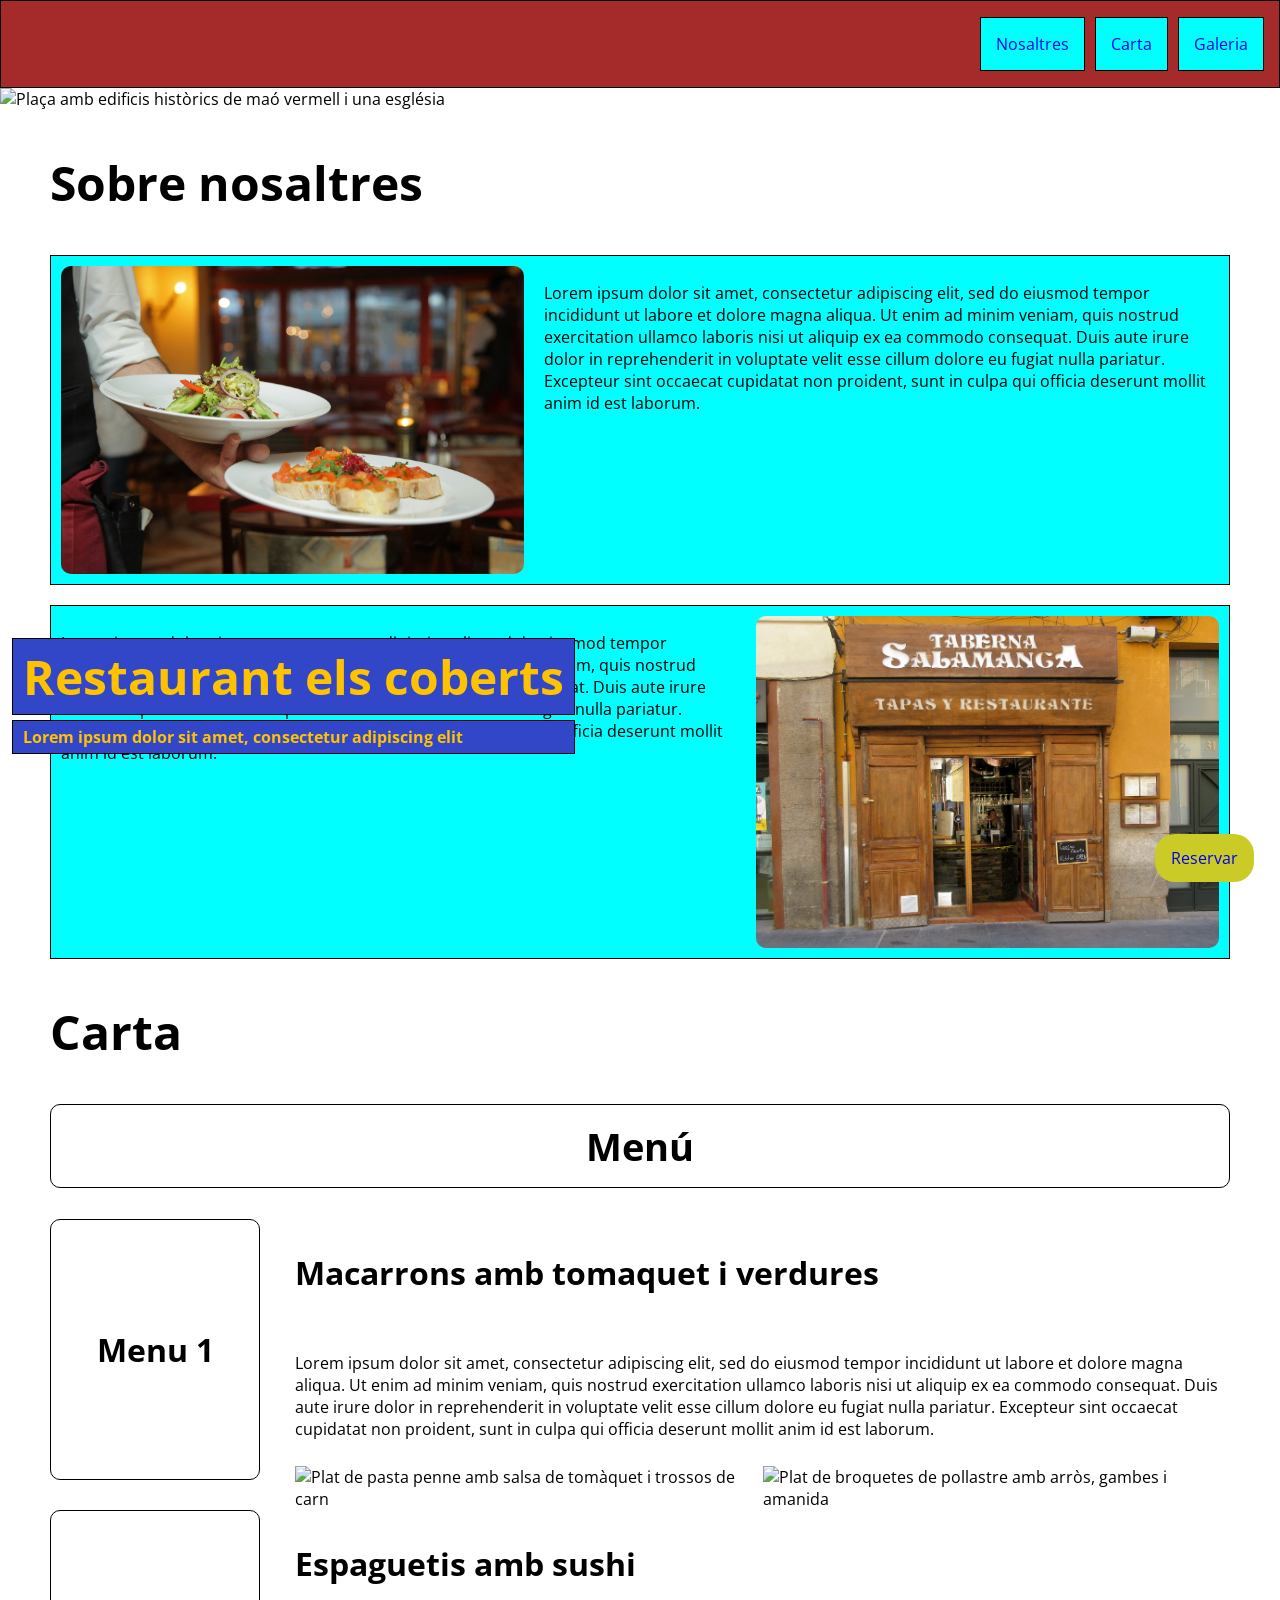
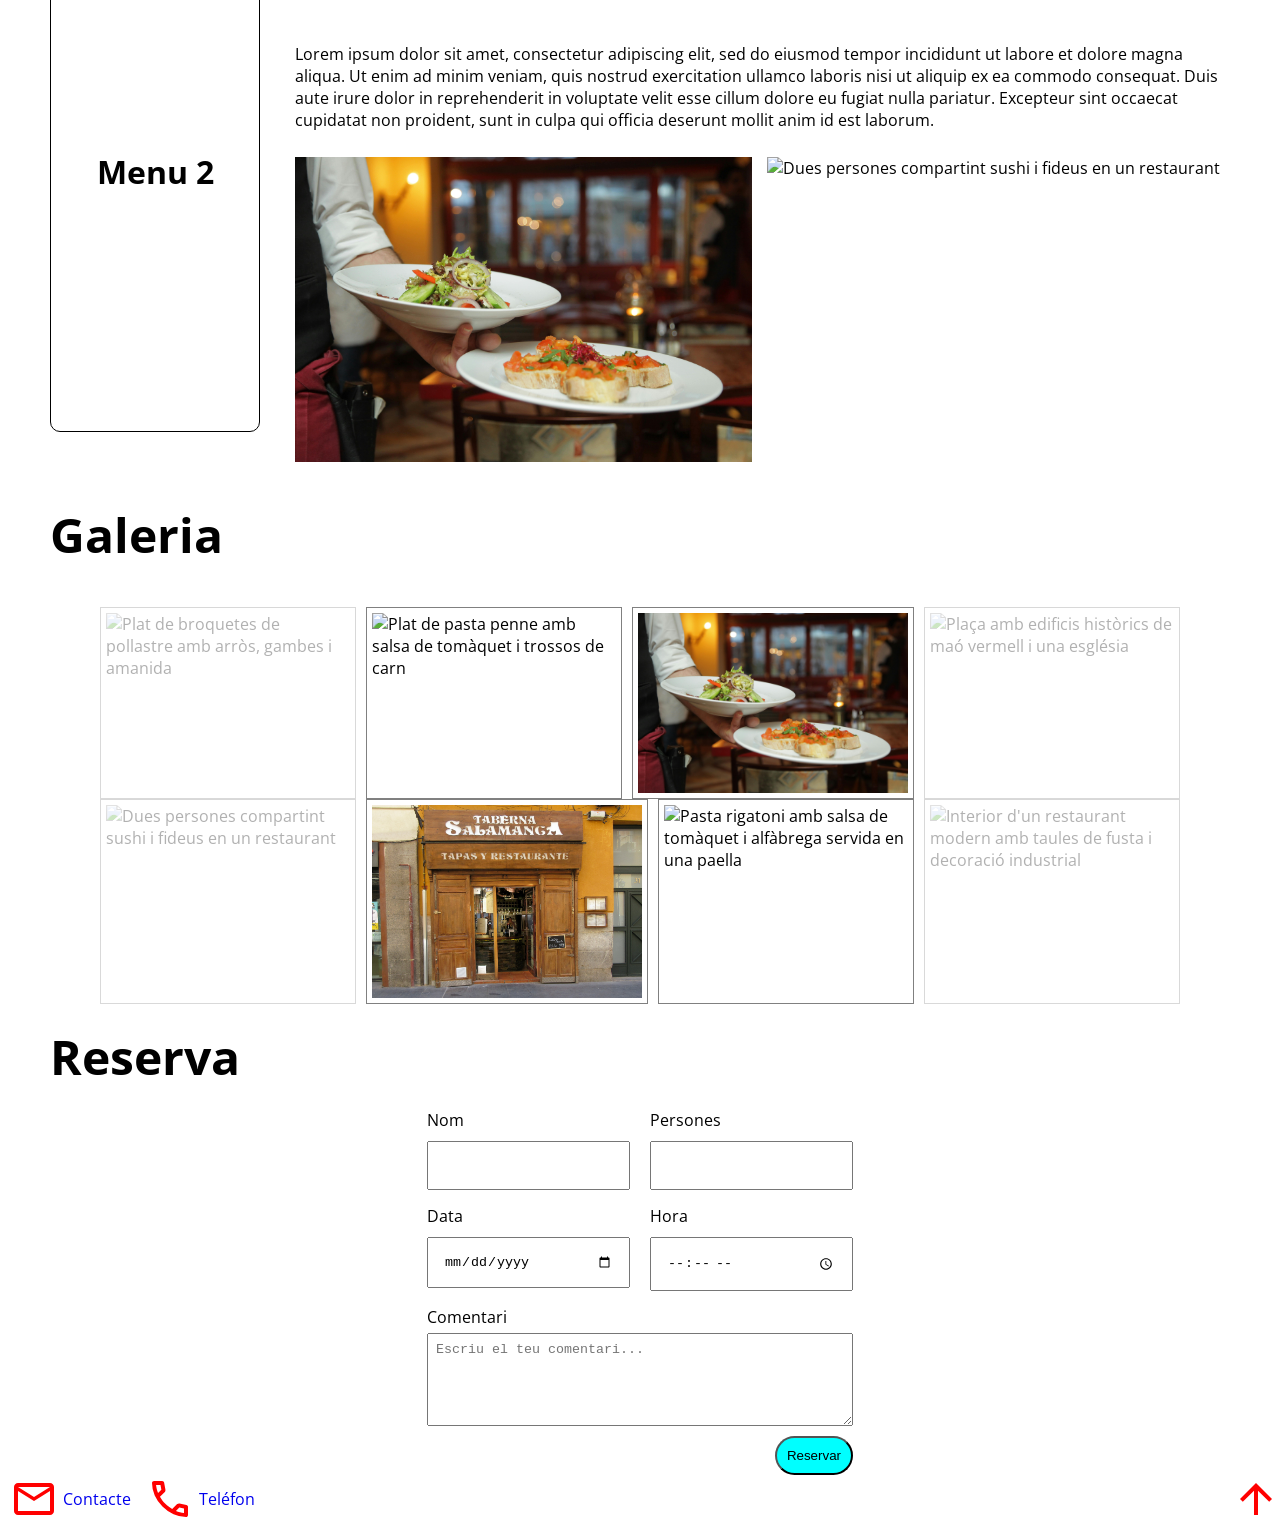
==== index.html @ 2a4deb7a "estils i html definitiu" ====
<!DOCTYPE html>
<html lang="ca">
<head>
    <meta charset="UTF-8">
    <meta name="viewport" content="width=device-width, initial-scale=1.0">
    <link rel="stylesheet" href="https://fonts.googleapis.com/css2?family=Material+Symbols+Outlined:opsz,wght,FILL,GRAD@24,400,0,0&icon_names=logout" />
    <link rel="stylesheet" type="text/css" href="Styles/Style.css">
    <link rel="icon" type="image/x-icon" href="assets/Favicon/favicon.ico">
    <title>Restaurant els coberts</title>
</head>
<body>
    <!--Menu navegacio que es va veient mentre fem scroll a la pagina-->
    <nav>
        <div>
                <ul class="menu-container">
                        <li class="menu-item">
                                <a href="#nosaltres">Nosaltres</a>
                        </li>
                        <li class="menu-item">
                                <a href="#carta">Carta</a>
                        </li>
                        <li class="menu-item">
                                <a href="#Galeria">Galeria</a>
                        </li>
                </ul>
        </div>
    </nav>
    <main>
        <!--Slider principal amb foto gran del voltant del restaurant al carrer-->
        <section class="slider" id="top">
                <img class="fotoslider" src="Media/2019_03_30_oldemburgo_rathaus_02.jpg" alt="Plaça amb edificis històrics de maó vermell i una església">
                <div class="paragrafcentrat">
                    <!--Titol principal-->
                    <h1>Restaurant els coberts</h1>
                    <p>Lorem ipsum dolor sit amet, consectetur adipiscing elit</p>
                </div>
            <div class="info" id="nosaltres">
                <h1>Sobre nosaltres</h1>
                <div class="nosaltres-info">
                    <!--Primer element-->
                    <div class="infonosaltres">
                        <img src="Media/pexels-pixabay-262978.jpg" alt="Cambrer servint un plat d'amanida i unes bruschettas de tomàquet">
                        <p>
                            Lorem ipsum dolor sit amet, consectetur adipiscing elit, sed do eiusmod tempor incididunt ut labore et dolore magna aliqua. Ut enim ad minim veniam, quis nostrud exercitation ullamco laboris nisi ut aliquip ex ea commodo consequat. Duis aute irure dolor in reprehenderit in voluptate velit esse cillum dolore eu fugiat nulla pariatur. Excepteur sint occaecat cupidatat non proident, sunt in culpa qui officia deserunt mollit anim id est laborum.
                        </p>
                    </div>
                    <!--Segon element-->
                    <div class="infonosaltres">
                        <p>
                            Lorem ipsum dolor sit amet, consectetur adipiscing elit, sed do eiusmod tempor incididunt ut labore et dolore magna aliqua. Ut enim ad minim veniam, quis nostrud exercitation ullamco laboris nisi ut aliquip ex ea commodo consequat. Duis aute irure dolor in reprehenderit in voluptate velit esse cillum dolore eu fugiat nulla pariatur. Excepteur sint occaecat cupidatat non proident, sunt in culpa qui officia deserunt mollit anim id est laborum.
                        </p>
                        <img src="Media/hippopx.com.jpg" alt="Entrada de fusta de la Taberna Salamanga, especialitzada en tapes">
                    </div>
                </div>
                </div>
            </section>
        <!--Seccio carta-->
        <section class="info">
            <h1 id="carta">Carta</h1>
            <div class="menu-info-container">
                <h2>Menú</h2>
            </div>
                            <div class="container-menu">
                                <!--Foto DALT-->
                    <h3 class="el">Menu 1</h3>
                    <div class="el2">
                        <h3>Macarrons amb tomaquet i verdures</h3>
                        <p>Lorem ipsum dolor sit amet, consectetur adipiscing elit, sed do eiusmod tempor incididunt ut labore et dolore magna aliqua. Ut enim ad minim veniam, quis nostrud exercitation ullamco laboris nisi ut aliquip ex ea commodo consequat. Duis aute irure dolor in reprehenderit in voluptate velit esse cillum dolore eu fugiat nulla pariatur. Excepteur sint occaecat cupidatat non proident, sunt in culpa qui officia deserunt mollit anim id est laborum.</p>
                        <div class="container">
                            <!--Foto esquerra-->
                        <div class="foto">
                                <img class="mostra" src="Media/A_plate_of_red_sauce_pasta.jpg" alt="Plat de pasta penne amb salsa de tomàquet i trossos de carn">
                                <p class="overlay1">Primer plat</p>
                        </div>
                            <!--Foto dreta-->
                        <div class="foto">
                                <img class="mostra" src="Media/4ad2f382-f71b-44fc-89d0-1938548b1a4b 1.png" alt="Plat de broquetes de pollastre amb arròs, gambes i amanida">
                                <p class="overlay2">Segon plat</p>
                        </div>
                        
                        </div>
                        

                    </div>

                 
                </div>
                <!--Menu 2-->
                                            <div class="container-menu">
                                <!--Foto DALT-->
                    <h3 class="el">Menu 2</h3>
                    <div class="el2">
                        <h3>Espaguetis amb sushi</h3>
                        <p>Lorem ipsum dolor sit amet, consectetur adipiscing elit, sed do eiusmod tempor incididunt ut labore et dolore magna aliqua. Ut enim ad minim veniam, quis nostrud exercitation ullamco laboris nisi ut aliquip ex ea commodo consequat. Duis aute irure dolor in reprehenderit in voluptate velit esse cillum dolore eu fugiat nulla pariatur. Excepteur sint occaecat cupidatat non proident, sunt in culpa qui officia deserunt mollit anim id est laborum.</p>
                        <div class="container">
                            <!--Foto esquerra-->
                        <div class="foto">
                                <img class="mostra" src="Media/pexels-pixabay-262978.jpg" alt="Cambrer servint un plat d'amanida i unes bruschettas de tomàquet">
                                <p class="overlay1">Entrants</p>
                        </div>
                            <!--Foto dreta-->
                        <div class="foto">
                                <img class="mostra" src="Media/couple-enjoying-food-restaurant.jpg" alt="Dues persones compartint sushi i fideus en un restaurant">
                                <p class="overlay2">Menú</p>
                        </div>
                        
                        </div>
                        

                    </div>
                    <!-- Menu baix-->

                     
                    
                    
                    
                </div>
            </div>
        </section>
        <!--Galeria-->
        <section id="Galeria" class="titolgaleria">
            <div>
                <h1>Galeria</h1>
            </div>
            <div class="galeria-container">
                <!--Fila 1-->
           <div class="fila1">
            <img class="Galeria" src="Media/4ad2f382-f71b-44fc-89d0-1938548b1a4b 1.png" alt="Plat de broquetes de pollastre amb arròs, gambes i amanida">
            <img class="Galeria" src="Media/A_plate_of_red_sauce_pasta.jpg" alt="Plat de pasta penne amb salsa de tomàquet i trossos de carn">
            <img class="Galeria" src="Media/pexels-pixabay-262978.jpg" alt="Cambrer servint un plat d'amanida i unes bruschettas de tomàquet">
            <img class="Galeria" src="Media/2019_03_30_oldemburgo_rathaus_02.jpg" alt="Plaça amb edificis històrics de maó vermell i una església">
            </div>  
            <!--Fila 2 -->
           <div class="fila2">
            <img class="Galeria" src="Media/couple-enjoying-food-restaurant.jpg" alt="Dues persones compartint sushi i fideus en un restaurant">
            <img class="Galeria" src="Media/hippopx.com.jpg" alt="Entrada de fusta de la Taberna Salamanga, especialitzada en tapes">
            <img class="Galeria" src="Media/pasta-with-tomato-sauce-served-pan.jpg" alt="Pasta rigatoni amb salsa de tomàquet i alfàbrega servida en una paella">
            <img class="Galeria" src="Media/restaurant-interior.jpg" alt="Interior d'un restaurant modern amb taules de fusta i decoració industrial">
            </div>  
             
            
            </div>

        </section>
        <section id="reserva">
            <h1 class="info">Reserva</h1>
            <div class="form-container">
                <form action="confirmacio.html" method="get">
    <!-- Fila 1 -->
    <div class="fila">
        <div class="columna">
            <label for="nom">Nom</label>
            <input type="text" name="nom" id="nom" required>
        </div>
        <div class="columna">
            <label for="persones">Persones</label>
            <input type="number" name="persones" id="persones" required>
        </div>
    </div>

    <!-- Fila 2 -->
    <div class="fila">
        <div class="columna">
            <label for="data">Data</label>
            <input type="date" name="data" id="data" required>
        </div>
        <div class="columna">
            <label for="hora">Hora</label>
            <input type="time" name="hora" id="hora" required>
        </div>
    </div>
      <label for="comentari">Comentari</label>
            <textarea name="comentari" id="comentari" rows="5" placeholder="Escriu el teu comentari..."></textarea>
            <button type="submit">Reservar</button>
</form>
            </div>
        </section>


    </main>
            <div class="chatbot">
            <a href="#reserva">Reservar</a>
        </div>

    <footer>
        <section ></section>
        <div class="info-container">
            <!--Sense la utilitat SVG no el puc ficar al codi, no es mostraria amb IMG-->
        <svg xmlns="http://www.w3.org/2000/svg" height="24px" viewBox="0 -960 960 960" width="24px" fill="#e3e3e3"><path d="M160-160q-33 0-56.5-23.5T80-240v-480q0-33 23.5-56.5T160-800h640q33 0 56.5 23.5T880-720v480q0 33-23.5 56.5T800-160H160Zm320-280L160-640v400h640v-400L480-440Zm0-80 320-200H160l320 200ZM160-640v-80 480-400Z"/></svg>
        <a href="mailto:2526_nicolas.delamo@iticbcn.cat">Contacte</a>
        <svg xmlns="http://www.w3.org/2000/svg" height="24px" viewBox="0 -960 960 960" width="24px" fill="#e3e3e3"><path d="M798-120q-125 0-247-54.5T329-329Q229-429 174.5-551T120-798q0-18 12-30t30-12h162q14 0 25 9.5t13 22.5l26 140q2 16-1 27t-11 19l-97 98q20 37 47.5 71.5T387-386q31 31 65 57.5t72 48.5l94-94q9-9 23.5-13.5T670-390l138 28q14 4 23 14.5t9 23.5v162q0 18-12 30t-30 12ZM241-600l66-66-17-94h-89q5 41 14 81t26 79Zm358 358q39 17 79.5 27t81.5 13v-88l-94-19-67 67ZM241-600Zm358 358Z"/></svg>
        <a href="tel:935128822">Teléfon</a>
        <svg class="dalt" xmlns="http://www.w3.org/2000/svg" height="24px" viewBox="0 -960 960 960" width="24px" fill="#e3e3e3"><path d="M440-160v-487L216-423l-56-57 320-320 320 320-56 57-224-224v487h-80Z"/></svg>
        </div>
    </footer>
</body>
</html>
---- Styles/Style.css ----
/*Aquesta es la tipografia de la pagina*/
@import url('https://fonts.googleapis.com/css2?family=Open+Sans:ital,wght@0,300..800;1,300..800&display=swap');
/*Definicio variables*/
:root {
    /*Colors*/
    --color-fons-item: aqua;
    --color-fons-titol: #3247c8;
    --color-titol-principal: #ffc200;
    --color-menu-enllaç-hover: red;
    --color-fons-menu: brown;
    /*Tamany titols*/
    --tamany-titol-principal: 3rem;
    --tamany-titol-h2: 2.4rem;
    --tamany-titol-h3: 2rem;
    --tamany-titol-h4: 1.6rem;
    --tamany-titol-h5: 1.3rem;
    --tamany-titol-h6: 1.1rem;
    /*Textos normal*/
    --tamany-text: 1rem;

}
a{
    text-decoration: none;
}
a:hover{
    text-decoration: underline;

}
/*Tamany textos aplicat*/
p, a {
    font-size: var(--tamany-text);
}
h1 {
    font-size: var(--tamany-titol-principal);
}
h2 {
    font-size: var(--tamany-titol-h2);
}
h3 {
    font-size: var(--tamany-titol-h3);
}
h4 {
    font-size: var(--tamany-titol-h4);
}
h5 {
    font-size: var(--tamany-titol-h5);
}
h6 {
    font-size: var(--tamany-titol-h6);
}

html{
    font-family: 'Open Sans', sans-serif;
}
body{
    margin: 0;
}
.menu-item{
    padding: 15px;
    background-color: var(--color-fons-item);
    border: 1px solid black;
}

.menu-item:last-child{
    margin-right: 15px;
}
nav{
    background-color: var(--color-fons-menu);
        border: 1px solid black;
        top: 0;
        position: sticky;
        z-index: 2000;
}

/*Aquests son els estils del menu */
.menu-container{
    position: sticky;
    display: flex;
    flex-direction: row;
    list-style-type: none;
    justify-content: flex-end;
    gap: 10px;
    margin-right: auto;
    z-index: 1000;
}
.icons-logout:hover, a:hover {
    color: var(--color-menu-enllaç-hover);
}
/*Definim la posicio i els estils de la foto gran del principi*/
.slider{
      position: relative;
}
    .paragrafcentrat{
    position: absolute;
    top: 550px;
    left: 12px;
    height: 100%;

    }
.fotoslider{
    width: 100%;
}
.paragrafcentrat h1{
    border: 1px solid black;
    color: var(--color-titol-principal);
    background-color: var(--color-fons-titol);
    padding: 5px 10px;
    margin: 0;
    font-weight: bold;
    font-size: var(--tamany-titol-principal);
}
.paragrafcentrat p{
    color: var(--color-titol-principal);
    margin: 5px 0 0 0;
    background-color: var(--color-fons-titol);
    border: 1px solid black;
    padding: 5px 10px;
    font-weight: bold;
}
.info{
    margin: 20px 50px 20px 50px;
}
.chatbot{
    position: fixed;
    bottom: 2%;
    right: 2%;
    display: flex;
    flex-direction: column;
    align-items: flex-end;
    z-index: 1000;
    padding: 0.8rem 1rem;
    border-radius: 20px;

}
.chatbot{
    background-color: rgb(203, 203, 40);
}
/*Estils seccio nosaltres*/
.nosaltres-info{
    display: flex;
    flex-direction: column;
    align-items: flex-start;
    gap: 20px;
    margin: 20px 0px 0px 0px
}
.nosaltres-info img{
    width: 40%;


}
/*Estils  caixa*/
.infonosaltres{
    display: flex;
    flex-direction: row;
    gap: 20px;
    border: 1px solid black;
    padding: 10px;
    background-color: aqua;
}
.infonosaltres img{
    border-radius: 10px;
}
/*Estils seccio menu*/
.menu-info-container h2{
    display: grid;
    justify-content: center;
    border: 1px solid black;
    border-radius: 10px;
    padding: 15px;
}
/*Contenidor amb tot el grid de la seccio*/
.container-menu{
    display:  grid;
    grid-template-columns: 1fr 2fr 2fr;
    grid-template-areas: "el el2 el2";
    gap: 15px;
                         
}

/*Columna esquerra*/
.el{
    grid-area: el;
    display: flex;
    flex-direction: column;
    justify-content: center;
    border: 1px solid black;
    margin: 0px 20px 30px 0px; 
    text-align: center;
    border-radius: 10px;
}
/*Columna dreta*/

.el2{
    grid-area: el2;    
    display: grid;
    grid-template-rows: auto auto auto;
    row-gap: 10px;
}
.el2 .container{
    display: grid;
    grid-auto-flow: column;
    column-gap: 5px;
    row-gap: 10px;
}
.el3{
    grid-area: el3;
    margin: 20px 0px 0px 0px;
    
}
.foto {
    position: relative;
    display: inline-block;
    margin: 0px 10px 0px 0px ;
}

.mostra {
    width: 100%;
    display: block;
}
/*Estils overlays*/
/*primer*/
.overlay1 {
    position: absolute;
    bottom: 0;               
    left: 0;
    width: 100%;             
    background: rgba(0,0,0,0.5);
    color: white;
    font-size: 20px;
    padding: 10px 0;         
    text-align: center;      
    opacity: 0;              
    transition: 0.5s ease;   
    margin: 0;
}
/*Efecte hover menu*/
.container {
    position: relative;
    display: inline-block;
}
/* Overlay */
 
/* Aparece al pasar el mouse */
.foto:hover .overlay1 {
    opacity: 100%;
}
/*Segon*/
.overlay2 {
    position: absolute;
    bottom: 0;               
    left: 0;
    width: 100%;             
    background: rgba(0,0,0,0.5);
    color: white;
    font-size: 20px;
    padding: 10px 0;         
    text-align: center;      
    opacity: 0;              
    transition: 0.5s ease;   
    margin: 0;
}
/*Efecte hover menu*/
/* Overlay */

/* Aparece al pasar el mouse */
.foto:hover .overlay2 {
    opacity: 100%;
}
/*estils galeria*/
.titolgaleria {
    margin: 20px 50px 20px 50px;
}
.Galeria {
    width: 25%;
    border: 1px solid gray;
    padding: 5px;
    
    
}
.Galeria:hover{
    border-radius: 10px;
    border: 1px solid rgba(12, 148, 118, 0.562);
    opacity: 1.0;
}
.fila1{

    margin: 0px 0px 10px 0px;
}

.fila1, .fila2 {
    margin: 0px 50px;
    display: flex;
    justify-content: center;
    gap: 10px;

}
.fila1 img:nth-child(1),
.fila1 img:nth-child(4),
.fila2 img:nth-child(1),
.fila2 img:nth-child(4){
    opacity: 0.3;
}
/*Estils formulari*/
.form-container{
    display: flex;       
    gap: 20px;             
    justify-content: center;
    margin: 20px 0px 0px 0px
}
.fila {
    display: flex;         
    gap: 20px;             
    margin: 0px 0px 15px 0px;
}

.columna {
    display: flex;
    flex-direction: column; 
    gap: 5px;               
    flex: 1;               
}
input {
    padding: 15px;
}
label{
    display: block;
    margin: 0px 0px 5px 0px;
}
.columna label input{
    gap: 10px;
}
textarea {
    width: 100%;        
    box-sizing: border-box; 
    padding: 8px;       

}
button{
   display: block;
   margin: 5px 0px 0px auto;
   padding: 10px;
   align-items: flex-end;
   border-radius: 20px;
   background-color: aqua;
}
button:hover{
    background-color: brown;
}
/*Estils footer*/
/*Sense aixo no puc canviar de color el SVG*/
svg{
  fill: red;
  width: 48px;
  height: 48px;
  margin: 0px 0px 0px 10px;
}
.info-container{
        display: flex;
    flex-direction: row;
    gap: 5px;               
        align-items: center;
}
.dalt {
    display: flex;
    margin-left: auto;
}
/*Estils pagina confirmat*/
.textconfirmat{
    text-align: center;
}
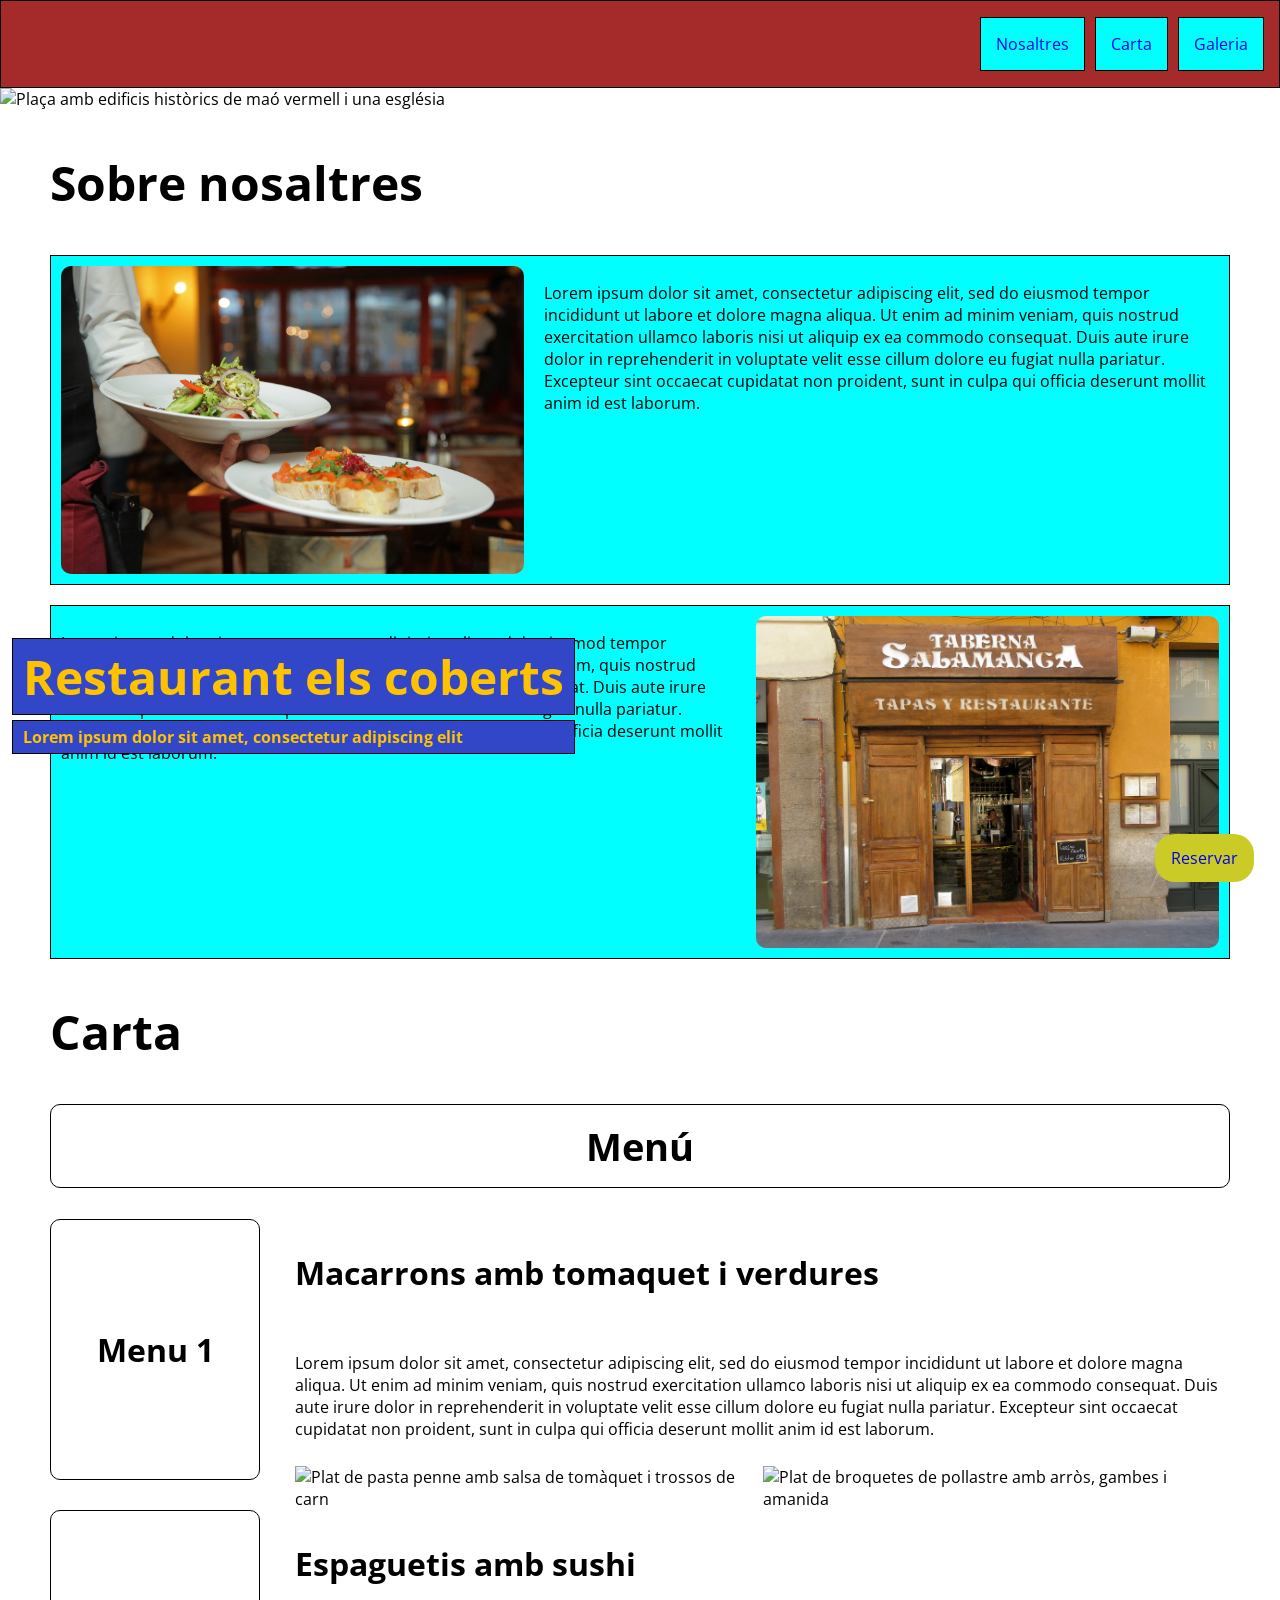
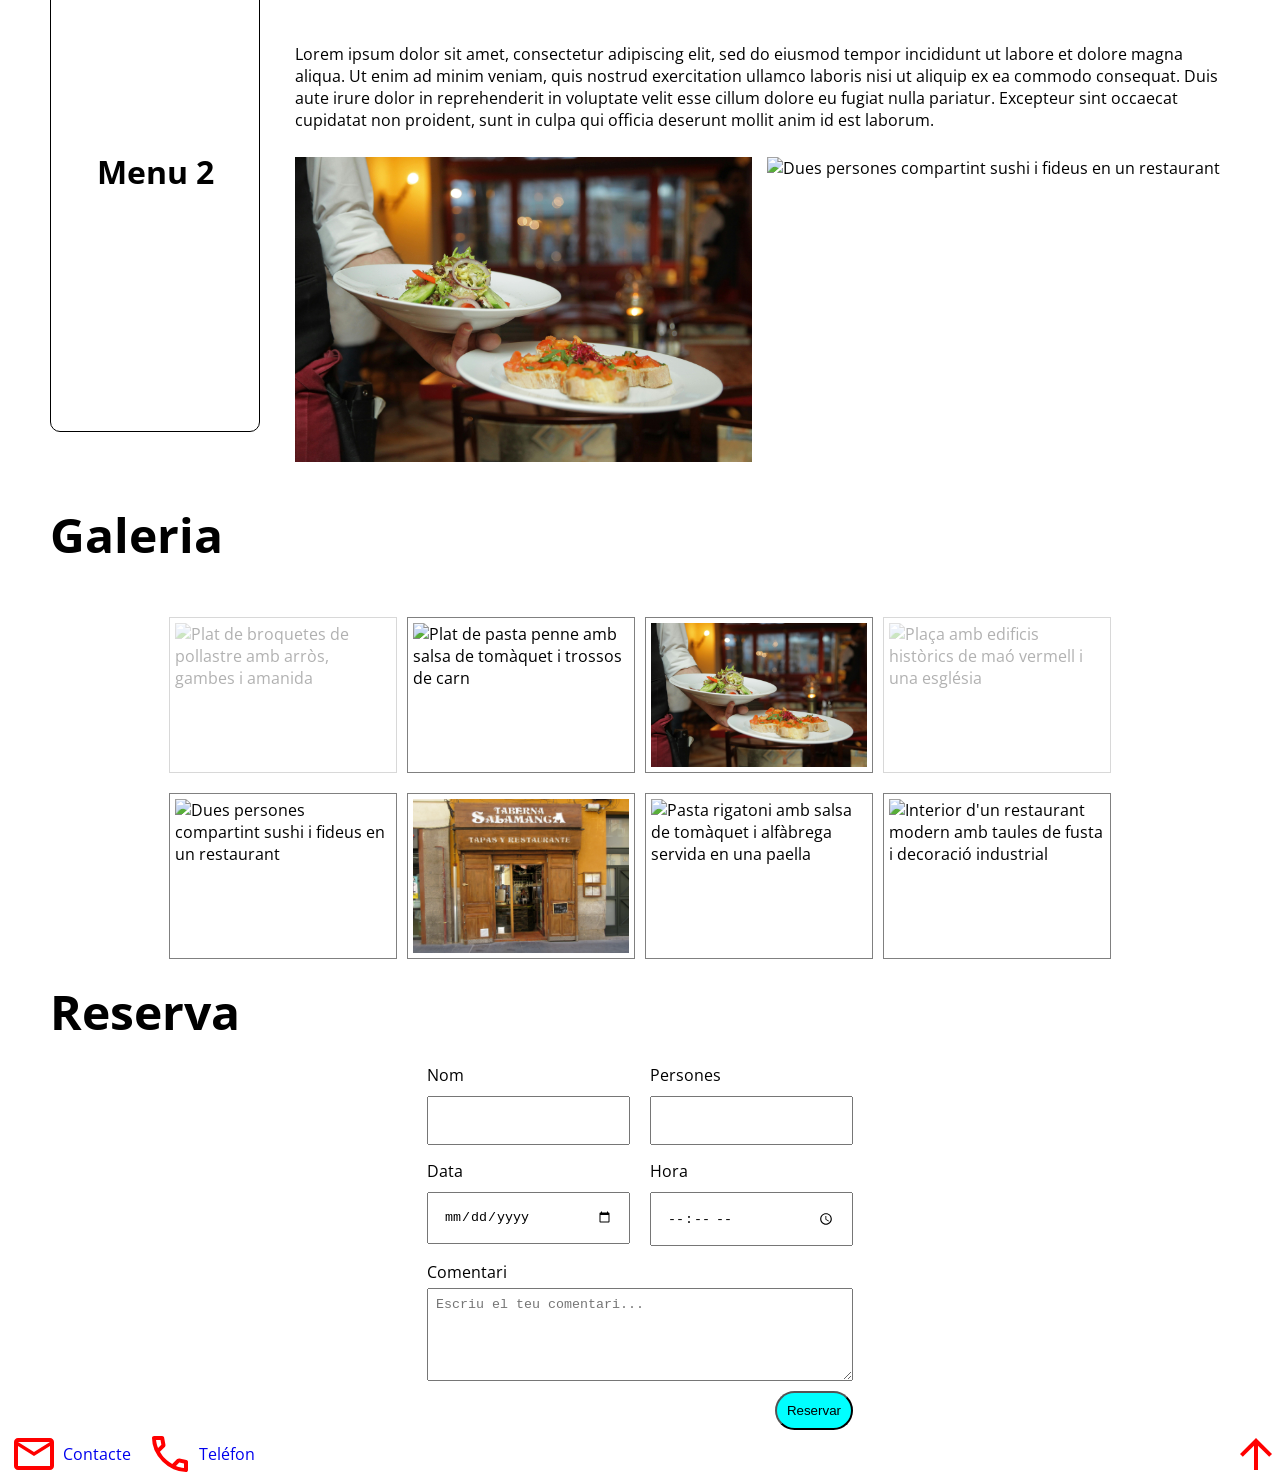
==== commit 31d11ab8: "galeri8a check" ====
--- a/index.html
+++ b/index.html
@@ -129,9 +129,9 @@
             <img class="Galeria" src="Media/A_plate_of_red_sauce_pasta.jpg" alt="Plat de pasta penne amb salsa de tomàquet i trossos de carn">
             <img class="Galeria" src="Media/pexels-pixabay-262978.jpg" alt="Cambrer servint un plat d'amanida i unes bruschettas de tomàquet">
             <img class="Galeria" src="Media/2019_03_30_oldemburgo_rathaus_02.jpg" alt="Plaça amb edificis històrics de maó vermell i una església">
-            </div>  
+            
             <!--Fila 2 -->
-           <div class="fila2">
+        
             <img class="Galeria" src="Media/couple-enjoying-food-restaurant.jpg" alt="Dues persones compartint sushi i fideus en un restaurant">
             <img class="Galeria" src="Media/hippopx.com.jpg" alt="Entrada de fusta de la Taberna Salamanga, especialitzada en tapes">
             <img class="Galeria" src="Media/pasta-with-tomato-sauce-served-pan.jpg" alt="Pasta rigatoni amb salsa de tomàquet i alfàbrega servida en una paella">
--- a/Styles/Style.css
+++ b/Styles/Style.css
@@ -271,20 +271,22 @@
     margin: 20px 50px 20px 50px;
 }
 .Galeria {
-    width: 25%;
+    width: 20%;
     border: 1px solid gray;
     padding: 5px;
-    
+    margin: 10px 0px 0px 0px;
+    min-width: 200px;
     
 }
 .Galeria:hover{
     border-radius: 10px;
     border: 1px solid rgba(12, 148, 118, 0.562);
-    opacity: 1.0;
+    opacity: 0.3;
 }
 .fila1{
 
     margin: 0px 0px 10px 0px;
+
 }
 
 .fila1, .fila2 {
@@ -292,6 +294,7 @@
     display: flex;
     justify-content: center;
     gap: 10px;
+    flex-wrap: wrap;
 
 }
 .fila1 img:nth-child(1),
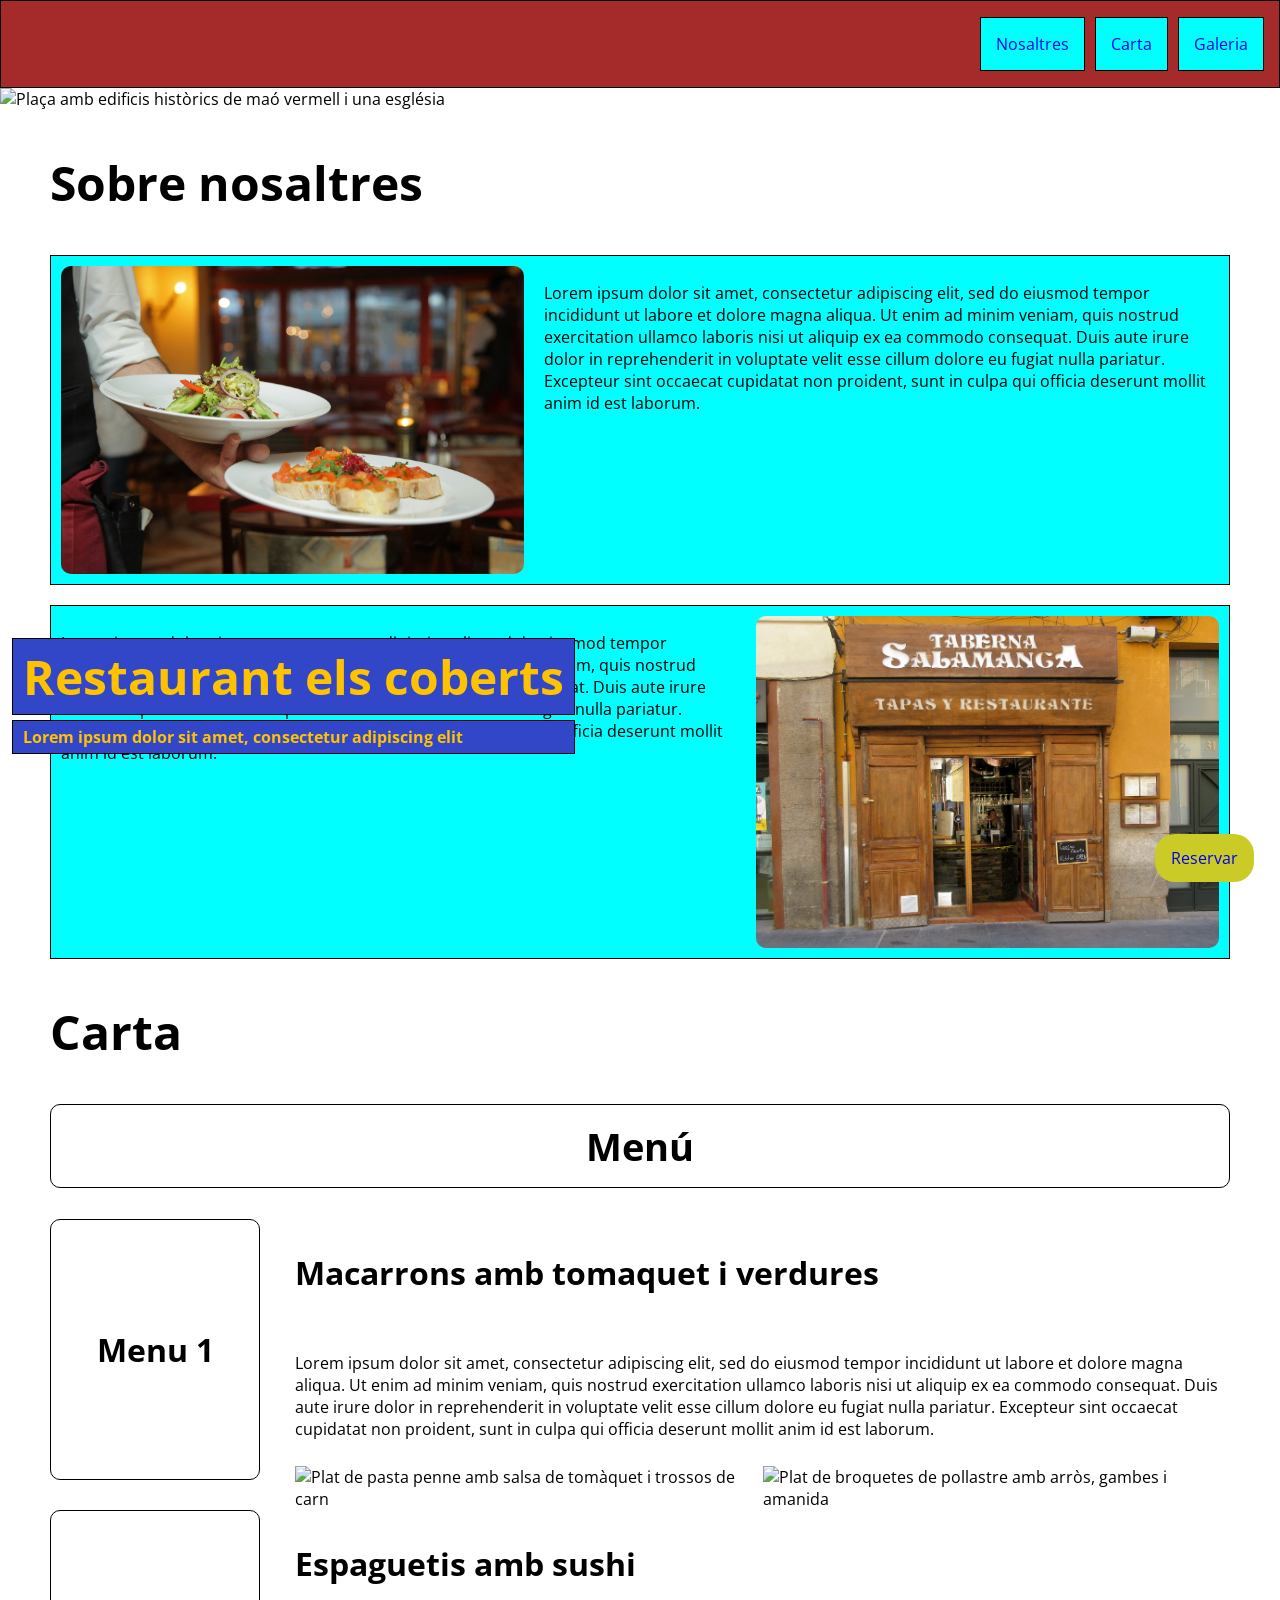
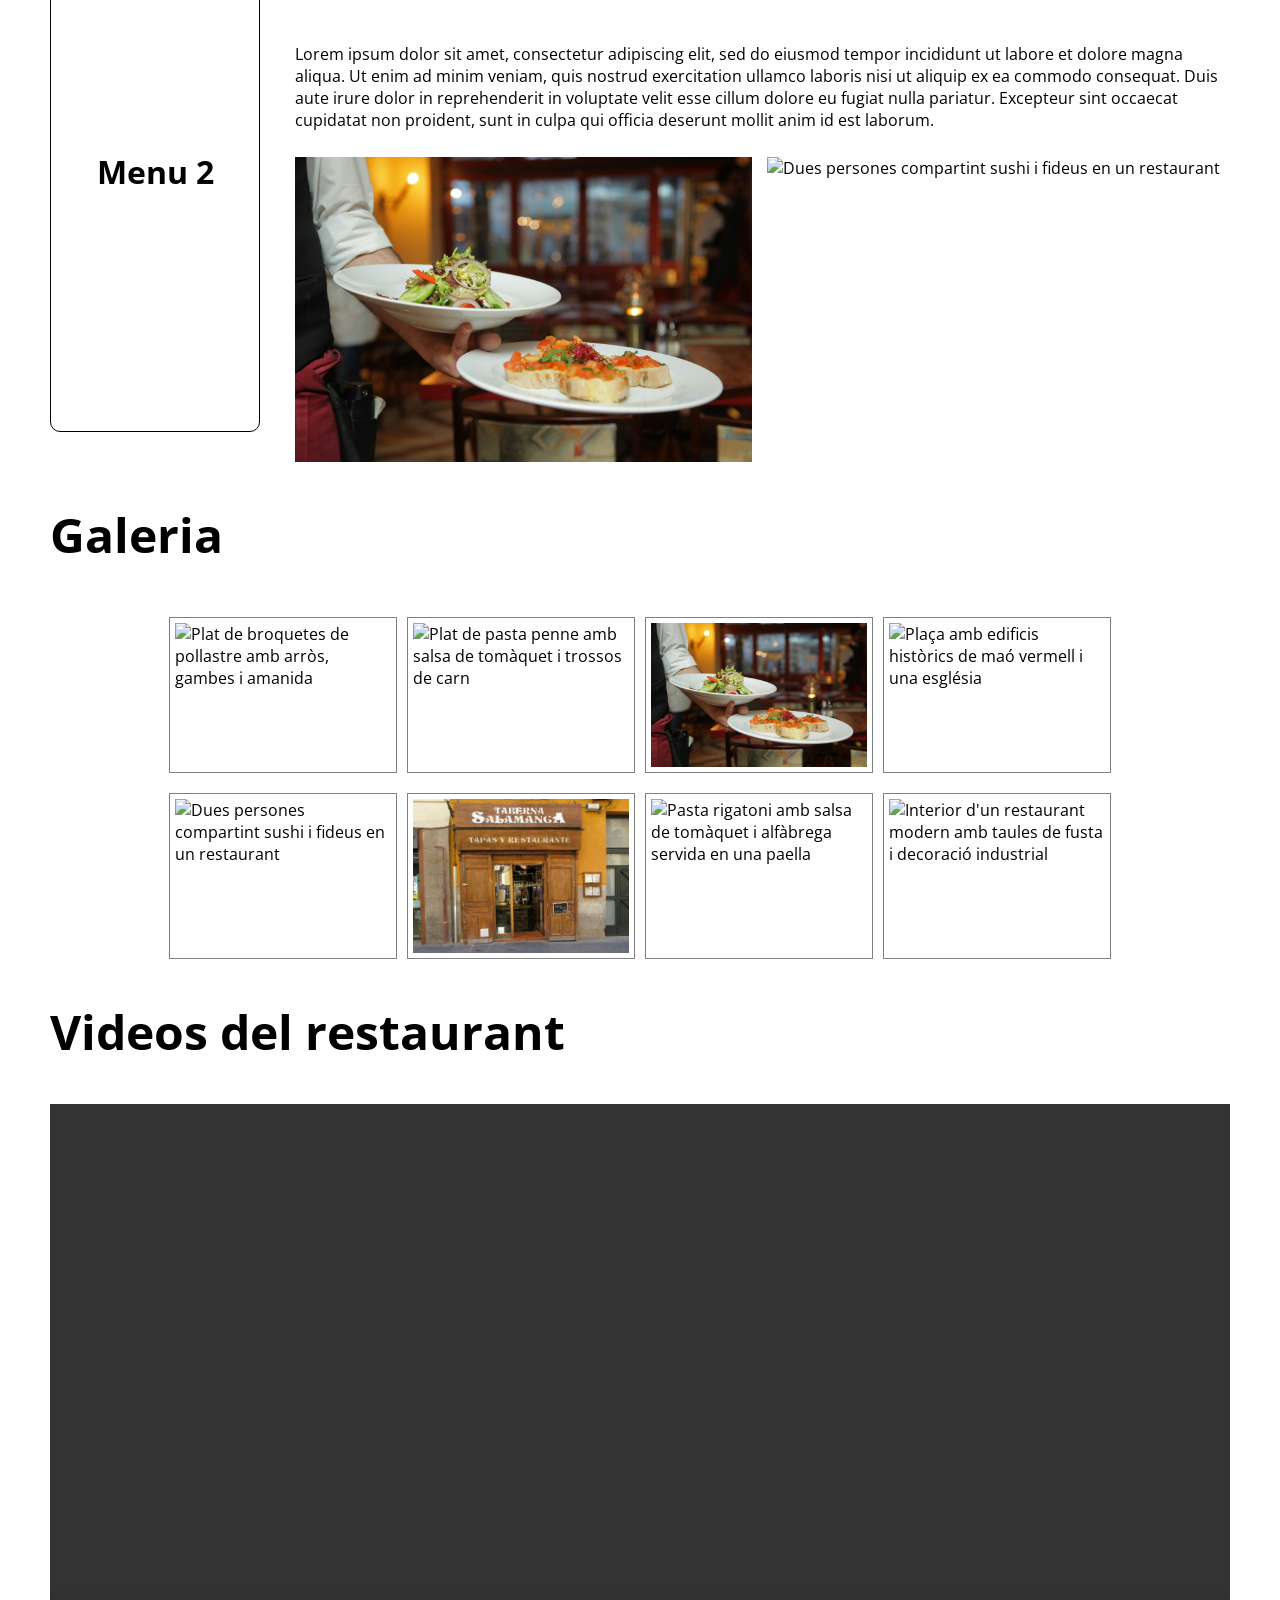
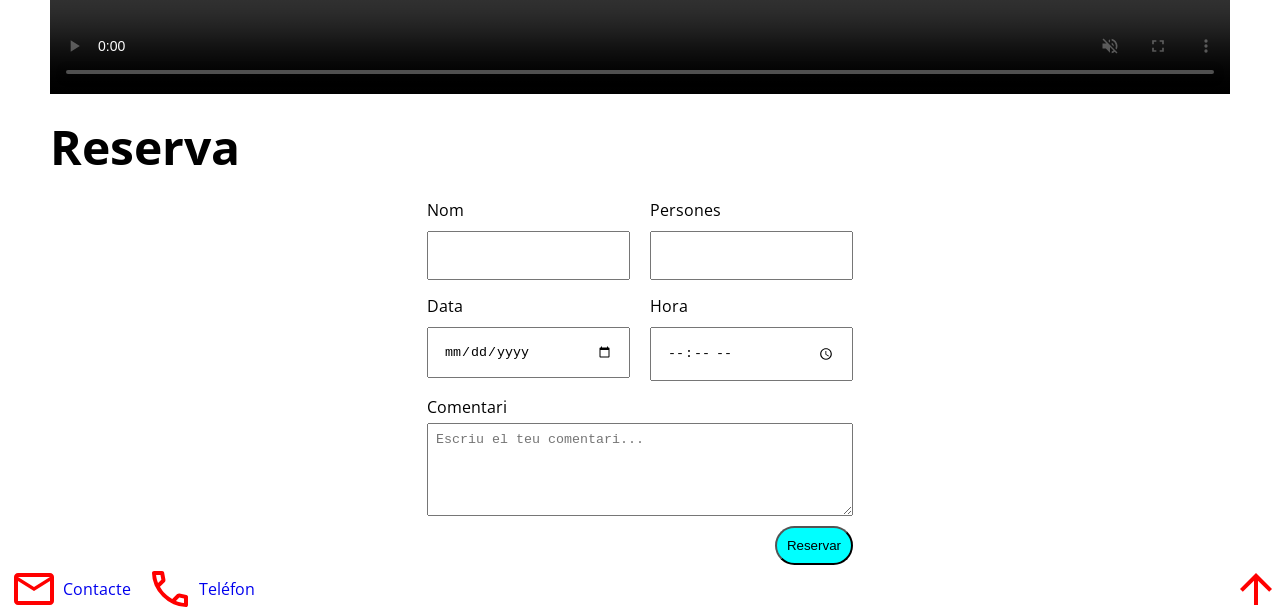
==== commit b484ac01: "Animacions acabades i seccio video en proces" ====
--- a/index.html
+++ b/index.html
@@ -142,6 +142,14 @@
             </div>
 
         </section>
+        <!--Seccio video restaurant-->
+        <section id="videos" class="titolgaleria">
+            <h1>Videos del restaurant</h1>
+            <video class="videor" controls muted>
+                <source src="Media/Video final Practica 3 recursos.mov" type="video/mp4">
+                El teu navegador no es compatible amb el format del video :(
+            </video> 
+        </section>
         <section id="reserva">
             <h1 class="info">Reserva</h1>
             <div class="form-container">
--- a/Styles/Style.css
+++ b/Styles/Style.css
@@ -281,12 +281,11 @@
 .Galeria:hover{
     border-radius: 10px;
     border: 1px solid rgba(12, 148, 118, 0.562);
-    opacity: 0.3;
+  /*  opacity: 0.3; */
 }
 .fila1{
 
     margin: 0px 0px 10px 0px;
-
 }
 
 .fila1, .fila2 {
@@ -297,11 +296,48 @@
     flex-wrap: wrap;
 
 }
+/*
 .fila1 img:nth-child(1),
 .fila1 img:nth-child(4),
 .fila2 img:nth-child(1),
 .fila2 img:nth-child(4){
     opacity: 0.3;
+}
+*/
+
+/*Transicions galeria*/
+
+.fila1  {
+    overflow: hidden;
+}
+/*Estat inicial*/
+.fila1 img{
+    transition: transform 0.5s ease-in-out,  
+              filter 0.5s ease-in-out;
+}
+/*Transicio*/
+ .Galeria:hover{ 
+    transform: scale(2) rotate(45deg);
+    filter: grayscale(100%);
+}
+/*transicions enllaços menu*/
+/*Estat inicial*/
+.menu-item {
+       transition: transform 0.5s ease-in-out,  
+              filter 0.5s ease-in-out;
+}
+/*Animacio*/
+.menu-item:hover{
+        transform: scale(5) rotate(1deg);
+    filter: grayscale(100%);
+}
+/*Estils video restaurant*/
+.videor{
+    display: flex;
+    flex-direction: row;
+    justify-content: center;
+    width: 100%;
+    height: 100%;
 }
 /*Estils formulari*/
 .form-container{
@@ -370,4 +406,136 @@
 /*Estils pagina confirmat*/
 .textconfirmat{
     text-align: center;
+}
+/*Media querys activitat 10*/
+/*Amplada 768px*/
+@media(max-width: 768px){
+    /*Estils menu superior*/
+    .menu-container{
+        justify-content: center;
+    }
+    /*Estils text slider*/
+    .paragrafcentrat{
+        top: 250px;
+        left: 100px;
+    }
+
+    /*Estils seccio sobre nosaltres*/
+    /*Dalt*/
+    .infonosaltres:nth-child(1){
+        flex-direction: column;
+        align-items: center;
+        background-color: transparent;
+        border: none;
+    }
+        .infonosaltres img:nth-child(1){
+            width: 100%;
+    }
+    /*Baix*/
+    .infonosaltres:nth-child(2){
+        flex-direction: row-reverse;
+        background-color: transparent;
+        border: none;
+    }
+    /*Estils seccio menu*/
+    .el2 .container{
+        grid-auto-flow: row;
+    }
+    /*Estils footer*/
+    .dalt{
+        display: none;
+    }
+    .info-container{
+        justify-content: center;
+    }
+    /*Estils formulari*/
+    .form-container{
+        button {
+            margin: 15px auto 15px auto;
+            width: 100%;
+            border-radius: 0;
+        }
+    }
+
+}
+/*Amplada 576px*/
+@media(max-width: 576px){
+    /*Estils menu*/
+    .menu-container{
+        flex-direction: column;
+        align-items: center;
+    }
+    .menu-item{
+        width: 50%;
+        text-align: center;
+    }
+    .menu-item:nth-child(3){
+        margin: 0;
+    }
+    /*Text gran slider fora*/
+    .paragrafcentrat{
+        display: none;
+    }
+
+    /*Aliniem el footer*/
+    .info-container{
+        flex-direction: row;
+        justify-content: center;
+    }
+    /*SVG footer dreta fora*/
+    .dalt{
+        display: none;
+    }
+    .info-container a {
+        margin: 0px 0px 0px 10px;
+    }
+    /*canvis formulari*/
+    .form-container{
+        button{
+            margin: 15px auto 15px auto;
+            width: 100%;
+            border-radius: 0;
+        }
+    }
+    /*Canvis seccio sobre nosaltres*/
+    .infonosaltres:nth-child(2) {
+        flex-direction: column-reverse;
+        align-items: center;
+        background-color: transparent;
+        border: none;
+       
+    }
+    .infonosaltres img {
+        width: 100%;
+    }
+
+    .infonosaltres p {
+        border: 1px solid black;
+        padding: 15px;
+        background-color: aqua;
+    }
+    /*Canvis seccio menu*/
+    .menu-info-container{
+        display: none;
+    }
+    .container-menu{
+        grid-template-columns: 1fr;
+        grid-template-areas: "el"
+                             "el2"
+        ;
+    }
+    .el2 .container{
+    
+    grid-auto-flow: row;
+    column-gap: 5px;
+    row-gap: 10px;
+}
+    /*Canvis galeria*/
+    .Galeria{
+        width: 100%;
+    }
+    .el{
+        margin: 10px 0px;
+        padding: 15px;
+    }
 }
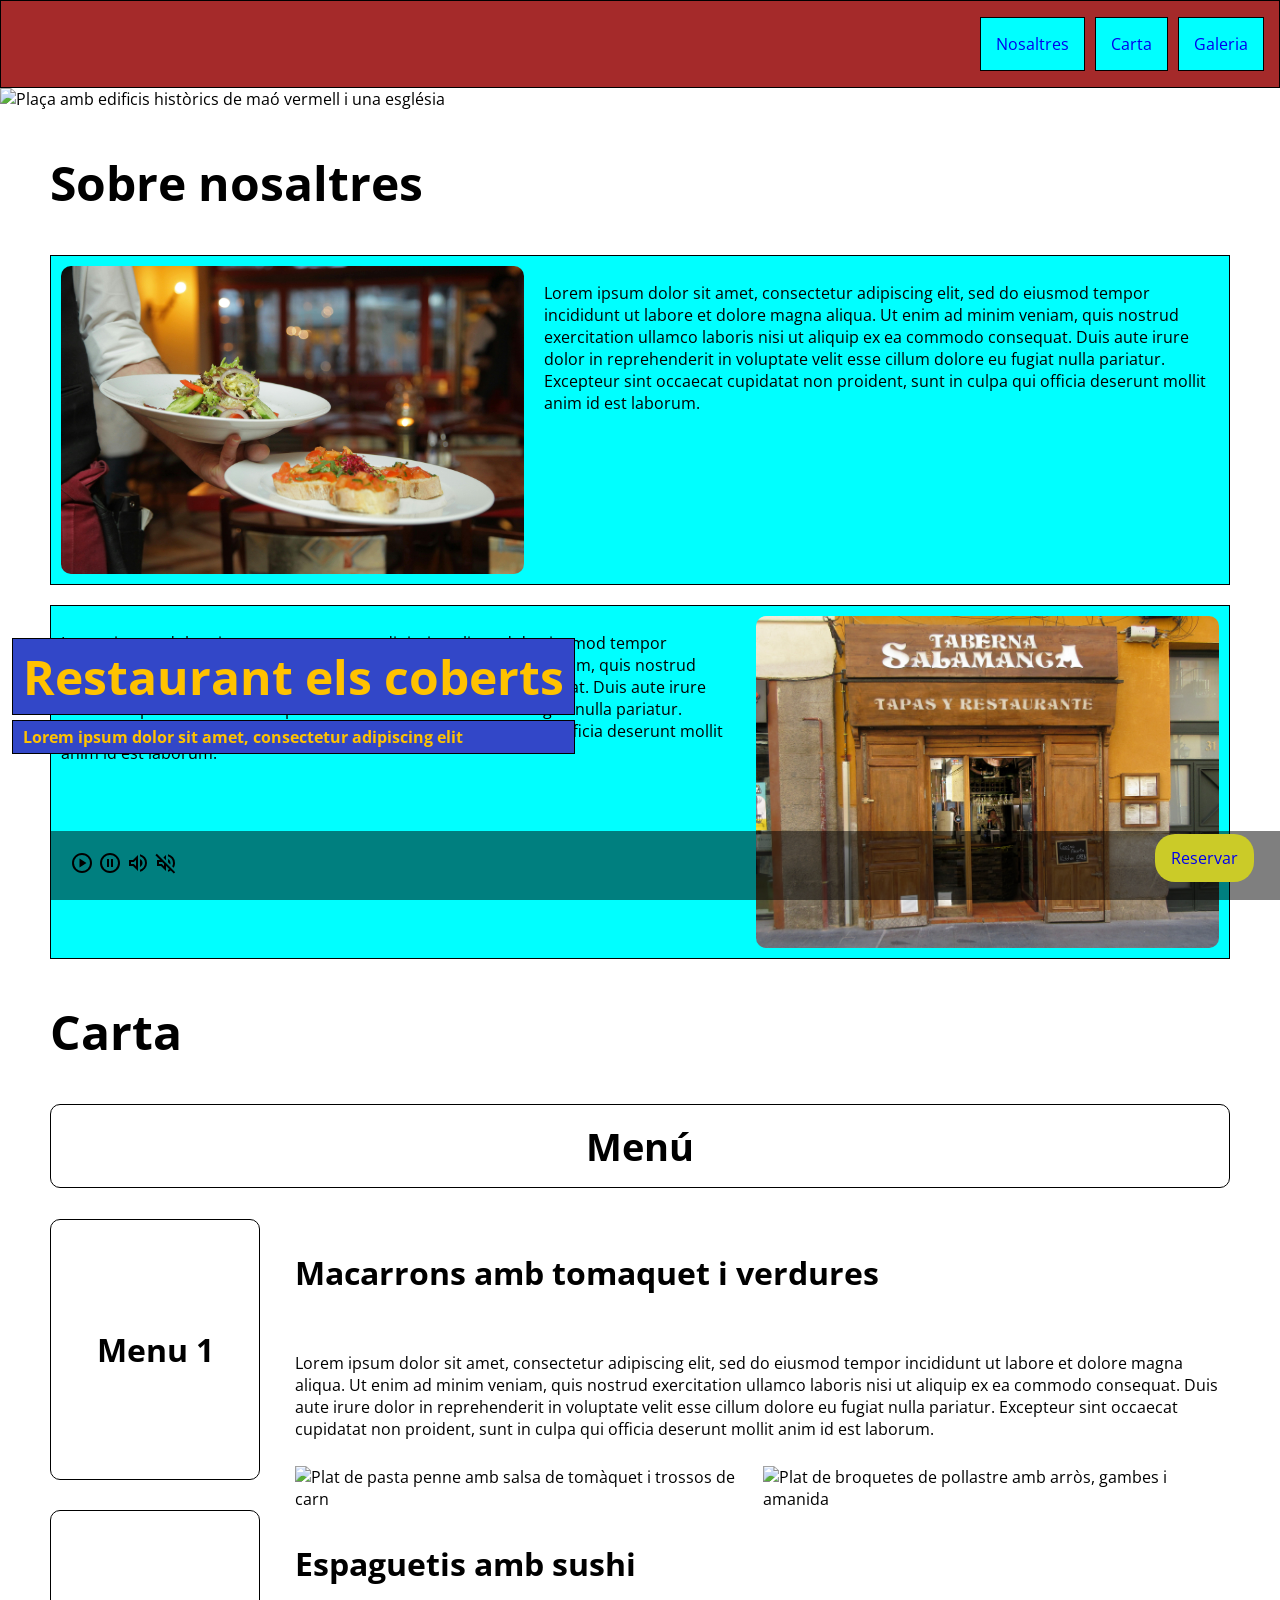
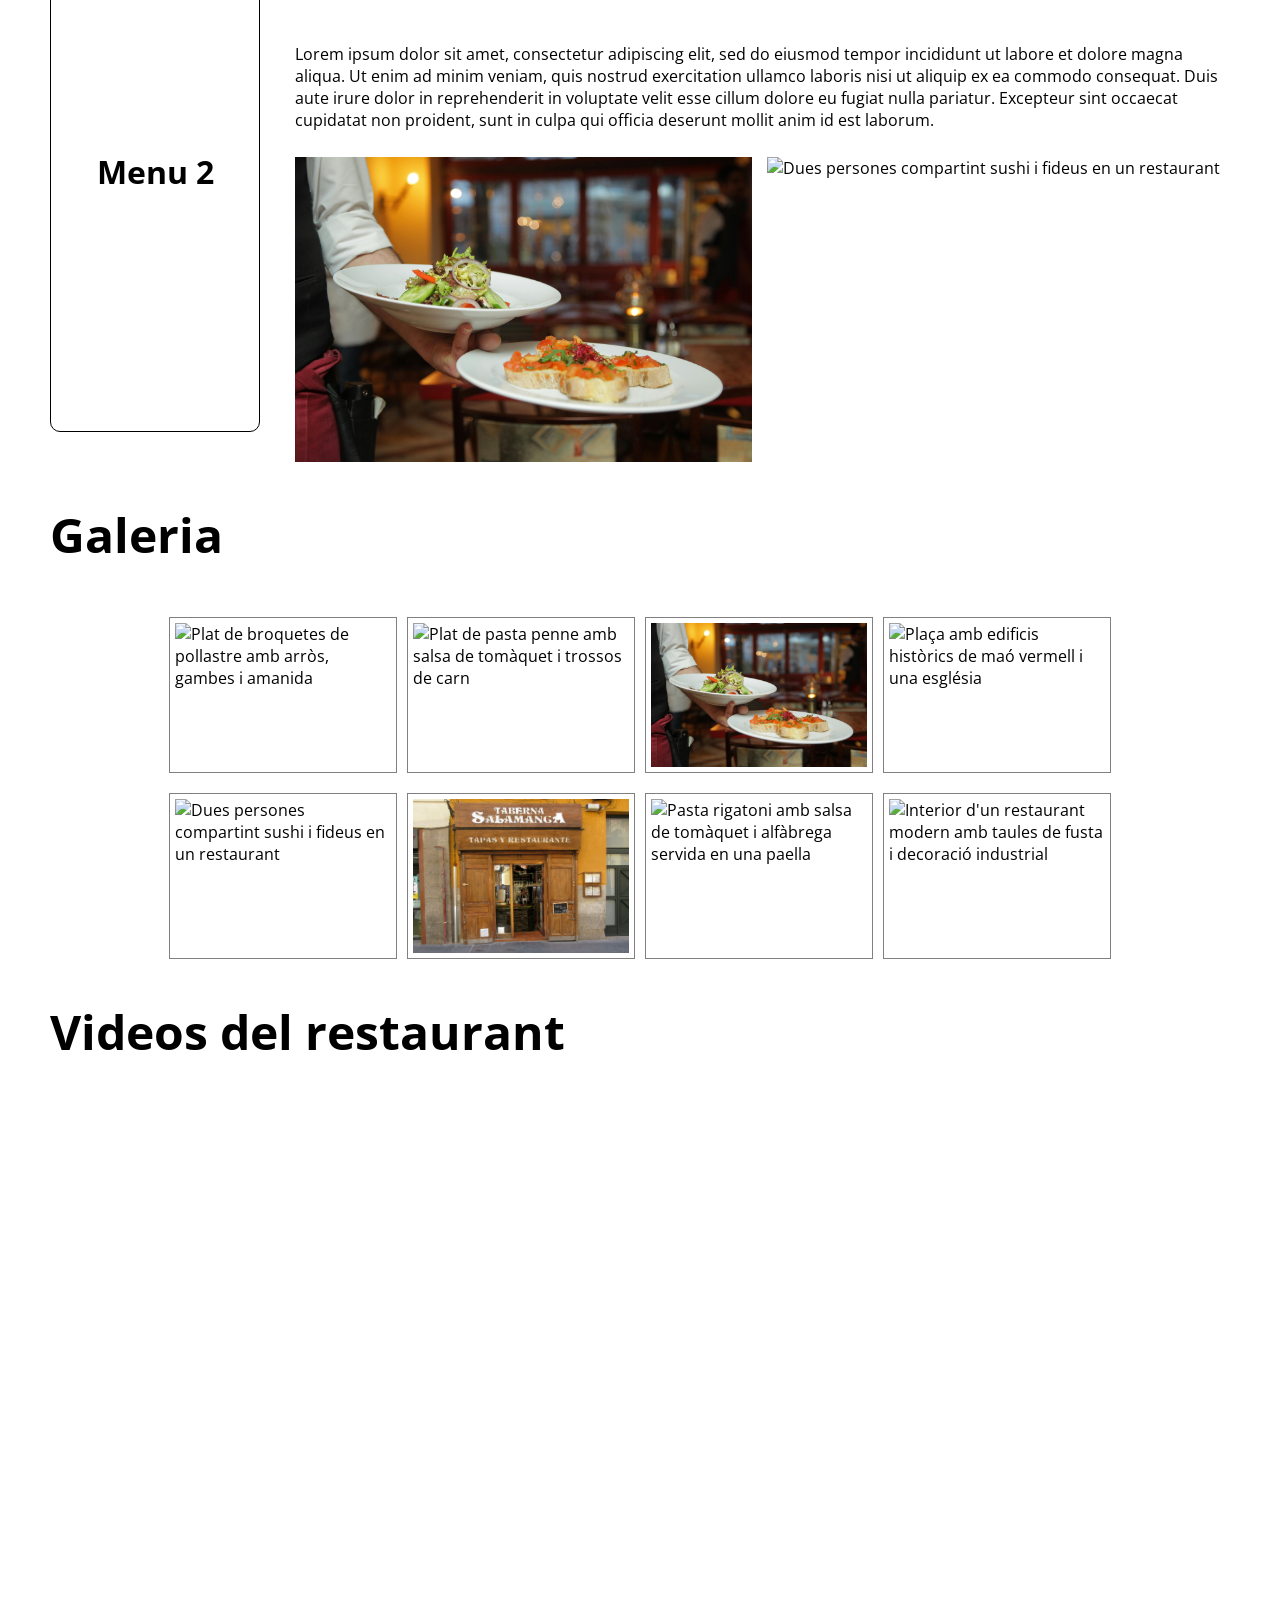
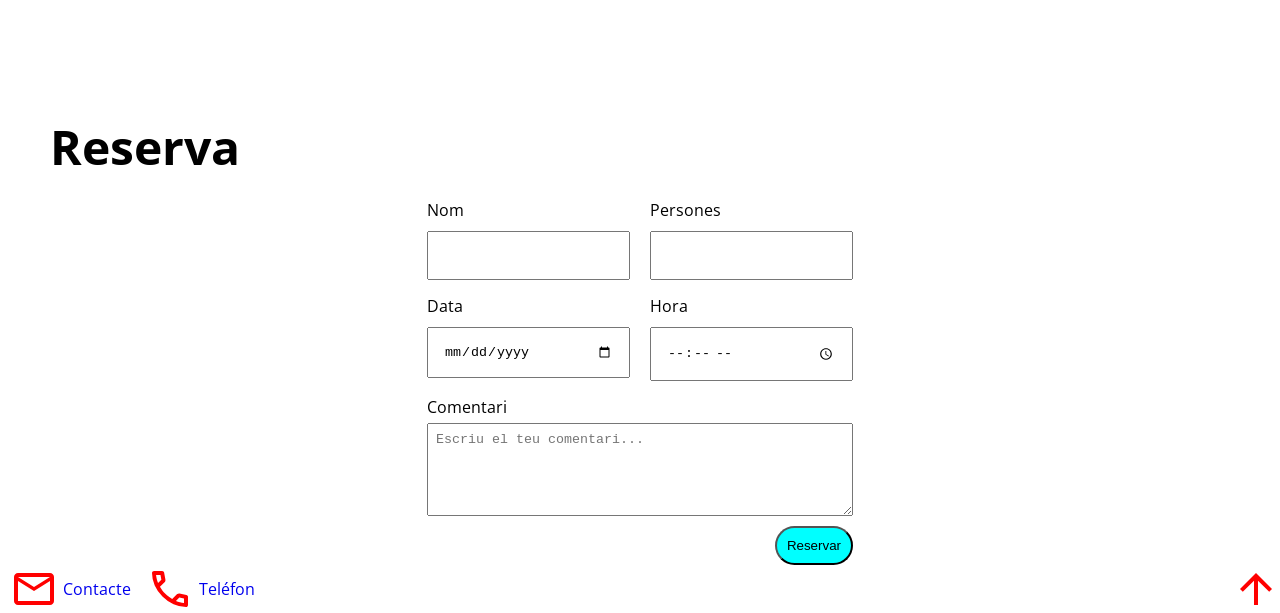
==== commit 62e26672: "Seccio video en proces" ====
--- a/index.html
+++ b/index.html
@@ -143,12 +143,24 @@
 
         </section>
         <!--Seccio video restaurant-->
-        <section id="videos" class="titolgaleria">
+        <section id="videos" class="titolgaleria vrestaurant">
             <h1>Videos del restaurant</h1>
-            <video class="videor" controls muted>
+            <video class="videor" id="videorestaurant"muted>
                 <source src="Media/Video final Practica 3 recursos.mov" type="video/mp4">
                 El teu navegador no es compatible amb el format del video :(
             </video> 
+            <!--Control multimedia personalitzat-->
+            <div class="controlvideo">
+                <!--Boto play-->
+                <svg xmlns="http://www.w3.org/2000/svg" id="btnPlay" height="24px" viewBox="0 -960 960 960" width="24px" fill="#e3e3e3"><path d="m380-300 280-180-280-180v360ZM480-80q-83 0-156-31.5T197-197q-54-54-85.5-127T80-480q0-83 31.5-156T197-763q54-54 127-85.5T480-880q83 0 156 31.5T763-763q54 54 85.5 127T880-480q0 83-31.5 156T763-197q-54 54-127 85.5T480-80Zm0-80q134 0 227-93t93-227q0-134-93-227t-227-93q-134 0-227 93t-93 227q0 134 93 227t227 93Zm0-320Z"/></svg>
+                <!--Boto pausa-->
+                <svg xmlns="http://www.w3.org/2000/svg" id="btnPause"height="24px" viewBox="0 -960 960 960" width="24px" fill="#e3e3e3"><path d="M360-320h80v-320h-80v320Zm160 0h80v-320h-80v320ZM480-80q-83 0-156-31.5T197-197q-54-54-85.5-127T80-480q0-83 31.5-156T197-763q54-54 127-85.5T480-880q83 0 156 31.5T763-763q54 54 85.5 127T880-480q0 83-31.5 156T763-197q-54 54-127 85.5T480-80Zm0-80q134 0 227-93t93-227q0-134-93-227t-227-93q-134 0-227 93t-93 227q0 134 93 227t227 93Zm0-320Z"/></svg>
+                <!--Boto volum up-->
+                <svg xmlns="http://www.w3.org/2000/svg" id="volumeUp"height="24px" viewBox="0 -960 960 960" width="24px" fill="#e3e3e3"><path d="M560-131v-82q90-26 145-100t55-168q0-94-55-168T560-749v-82q124 28 202 125.5T840-481q0 127-78 224.5T560-131ZM120-360v-240h160l200-200v640L280-360H120Zm440 40v-322q47 22 73.5 66t26.5 96q0 51-26.5 94.5T560-320ZM400-606l-86 86H200v80h114l86 86v-252ZM300-480Z"/></svg>
+                <!--Boto treure volum-->
+                <svg xmlns="http://www.w3.org/2000/svg" id="volumeOff"height="24px" viewBox="0 -960 960 960" width="24px" fill="#e3e3e3"><path d="M792-56 671-177q-25 16-53 27.5T560-131v-82q14-5 27.5-10t25.5-12L480-368v208L280-360H120v-240h128L56-792l56-56 736 736-56 56Zm-8-232-58-58q17-31 25.5-65t8.5-70q0-94-55-168T560-749v-82q124 28 202 125.5T840-481q0 53-14.5 102T784-288ZM650-422l-90-90v-130q47 22 73.5 66t26.5 96q0 15-2.5 29.5T650-422ZM480-592 376-696l104-104v208Zm-80 238v-94l-72-72H200v80h114l86 86Zm-36-130Z"/></svg>
+
+            </div>
         </section>
         <section id="reserva">
             <h1 class="info">Reserva</h1>
--- a/Styles/Style.css
+++ b/Styles/Style.css
@@ -339,6 +339,14 @@
     width: 100%;
     height: 100%;
 }
+.controlvideo{
+      position: fixed;
+  bottom: 0;
+  background: rgba(0, 0, 0, 0.5);
+  color: #f1f1f1;
+  width: 100%;
+  padding: 20px;
+}
 /*Estils formulari*/
 .form-container{
     display: flex;       
@@ -387,7 +395,7 @@
 }
 /*Estils footer*/
 /*Sense aixo no puc canviar de color el SVG*/
-svg{
+footer svg{
   fill: red;
   width: 48px;
   height: 48px;
@@ -406,6 +414,10 @@
 /*Estils pagina confirmat*/
 .textconfirmat{
     text-align: center;
+}
+/*Estils seccio restaurant*/
+.vrestaurant svg{
+    fill: black;
 }
 /*Media querys activitat 10*/
 /*Amplada 768px*/
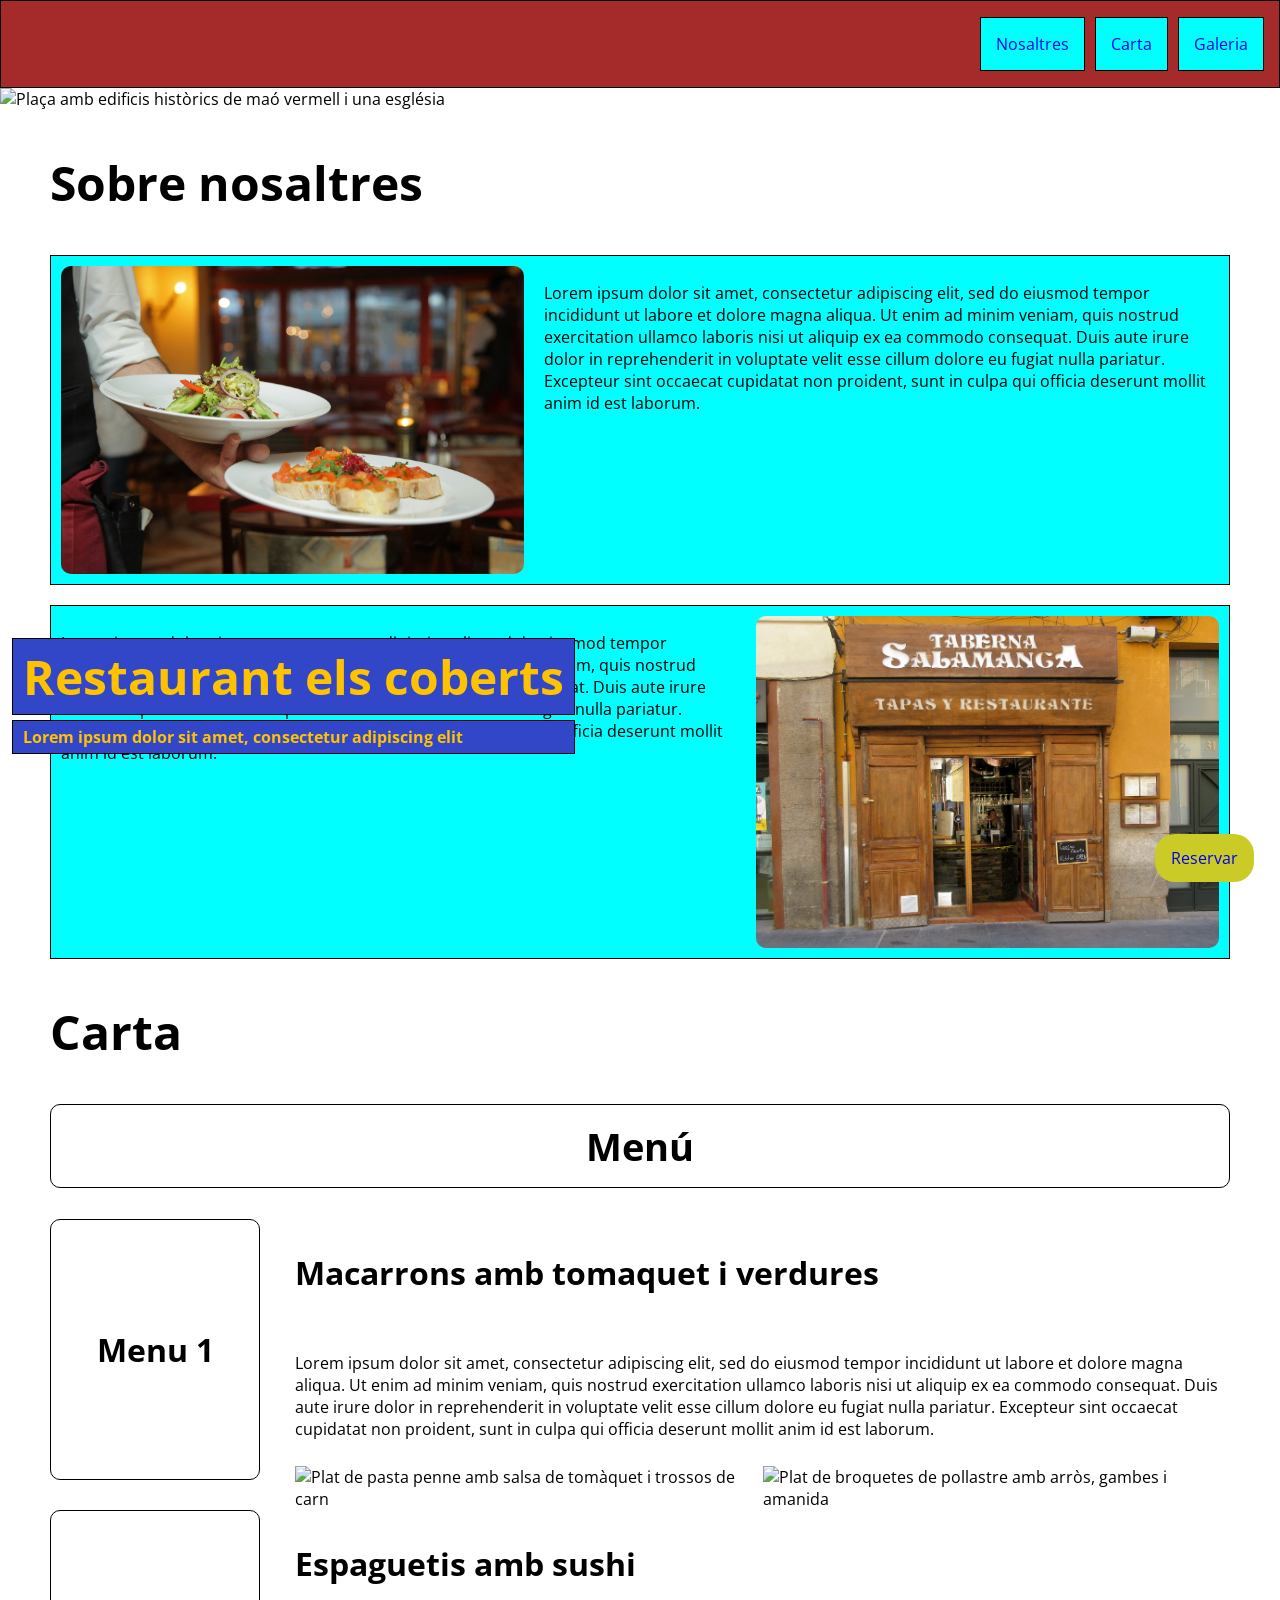
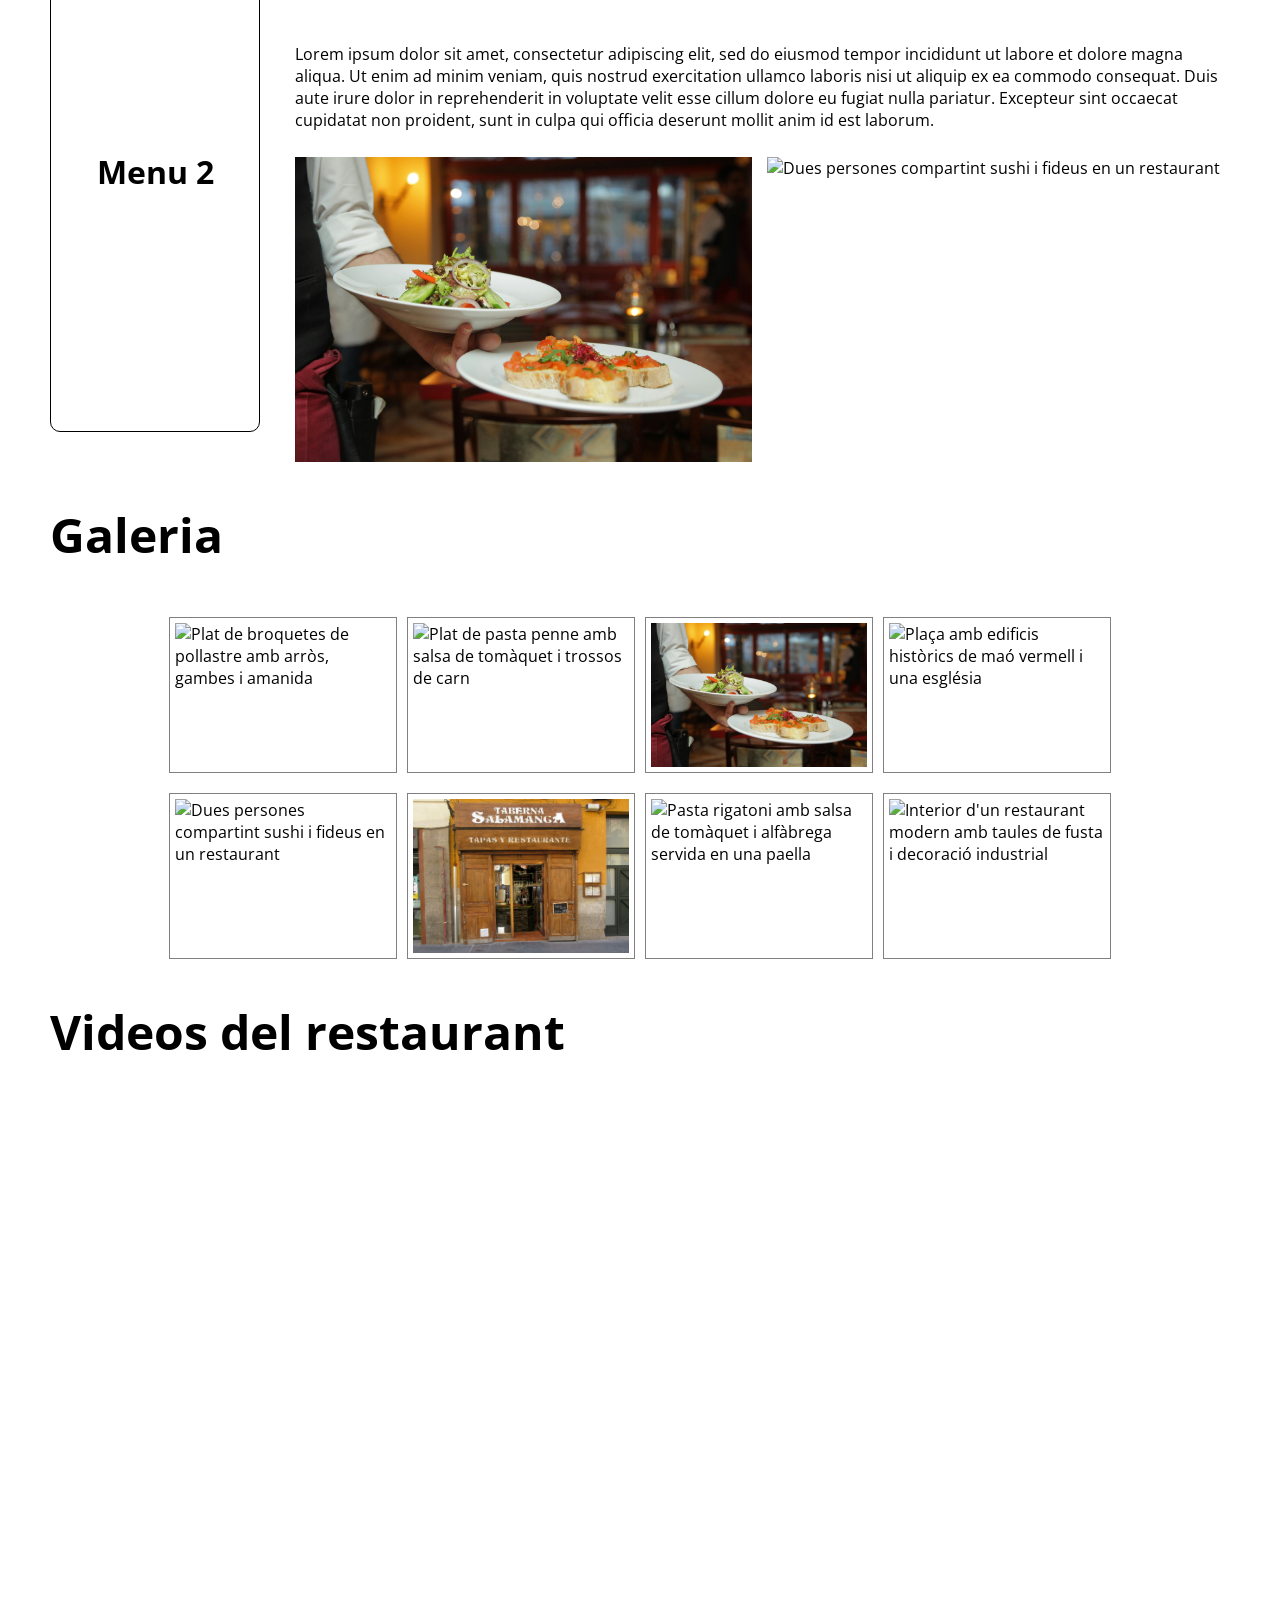
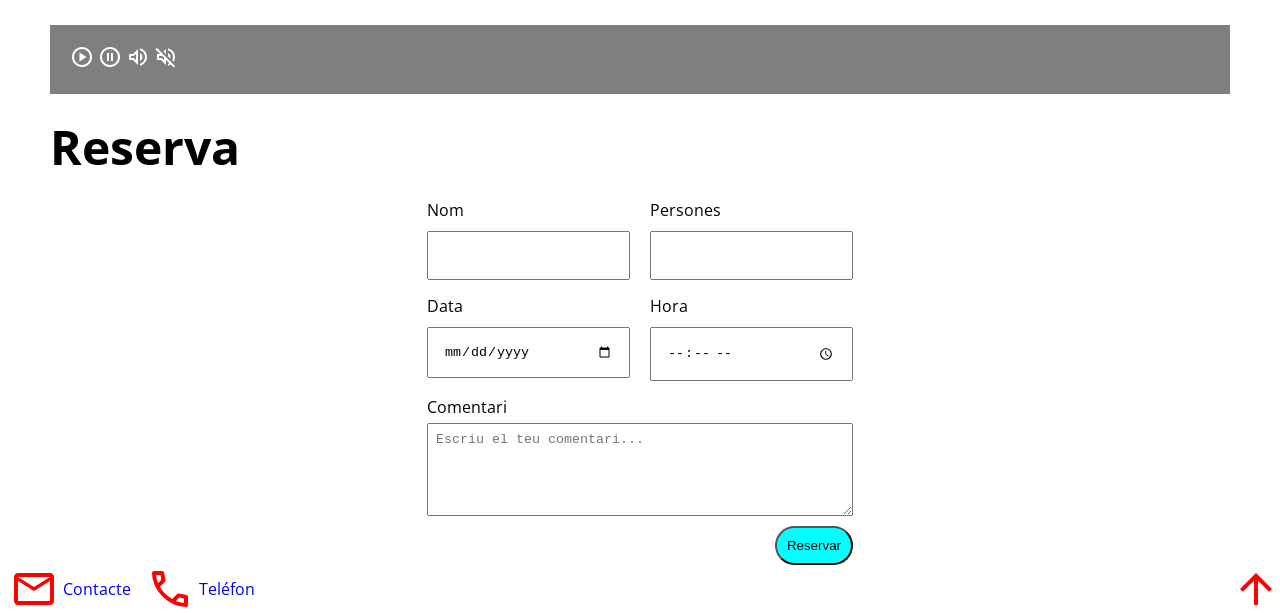
==== commit 51ee3538: "Animacions en proces" ====
--- a/index.html
+++ b/index.html
@@ -137,7 +137,7 @@
             <img class="Galeria" src="Media/pasta-with-tomato-sauce-served-pan.jpg" alt="Pasta rigatoni amb salsa de tomàquet i alfàbrega servida en una paella">
             <img class="Galeria" src="Media/restaurant-interior.jpg" alt="Interior d'un restaurant modern amb taules de fusta i decoració industrial">
             </div>  
-             
+                
             
             </div>
 
@@ -213,5 +213,7 @@
         <svg class="dalt" xmlns="http://www.w3.org/2000/svg" height="24px" viewBox="0 -960 960 960" width="24px" fill="#e3e3e3"><path d="M440-160v-487L216-423l-56-57 320-320 320 320-56 57-224-224v487h-80Z"/></svg>
         </div>
     </footer>
+    <!--Conectem script JS per poder fer el control multimedia del video i mes-->
+    <script src="scripts/script.js"></script>
 </body>
 </html>
--- a/Styles/Style.css
+++ b/Styles/Style.css
@@ -95,6 +95,9 @@
     top: 550px;
     left: 12px;
     height: 100%;
+            animation-name: apareix;
+        animation-duration: 10s;
+        animation-direction: forwards;
 
     }
 .fotoslider{
@@ -317,7 +320,7 @@
 }
 /*Transicio*/
  .Galeria:hover{ 
-    transform: scale(2) rotate(45deg);
+    transform: scale(0.9) rotate(3deg);
     filter: grayscale(100%);
 }
 /*transicions enllaços menu*/
@@ -328,24 +331,24 @@
 }
 /*Animacio*/
 .menu-item:hover{
-        transform: scale(5) rotate(1deg);
+        transform: scale(0.5) rotate(2deg);
     filter: grayscale(100%);
 }
 /*Estils video restaurant*/
 .videor{
-    display: flex;
-    flex-direction: row;
-    justify-content: center;
+    display: block;
     width: 100%;
     height: 100%;
 }
 .controlvideo{
-      position: fixed;
+  position: absolute;
   bottom: 0;
+  left: 0;
   background: rgba(0, 0, 0, 0.5);
   color: #f1f1f1;
   width: 100%;
   padding: 20px;
+  box-sizing: border-box;
 }
 /*Estils formulari*/
 .form-container{
@@ -416,8 +419,29 @@
     text-align: center;
 }
 /*Estils seccio restaurant*/
+.vrestaurant{
+    position: relative;
+}
 .vrestaurant svg{
-    fill: black;
+    fill: white;
+}
+.vrestaurant svg:hover{
+    fill: red;
+}
+/*Animacio text slider*/
+@keyframes apareix {
+    0%{
+        background-color: orange;
+        top: 200px;
+        opacity: 0;
+    }
+
+    100%{
+        background-color: white;
+        top: 50px;
+        opacity: 1;
+    }
+
 }
 /*Media querys activitat 10*/
 /*Amplada 768px*/
@@ -430,6 +454,7 @@
     .paragrafcentrat{
         top: 250px;
         left: 100px;
+
     }
 
     /*Estils seccio sobre nosaltres*/
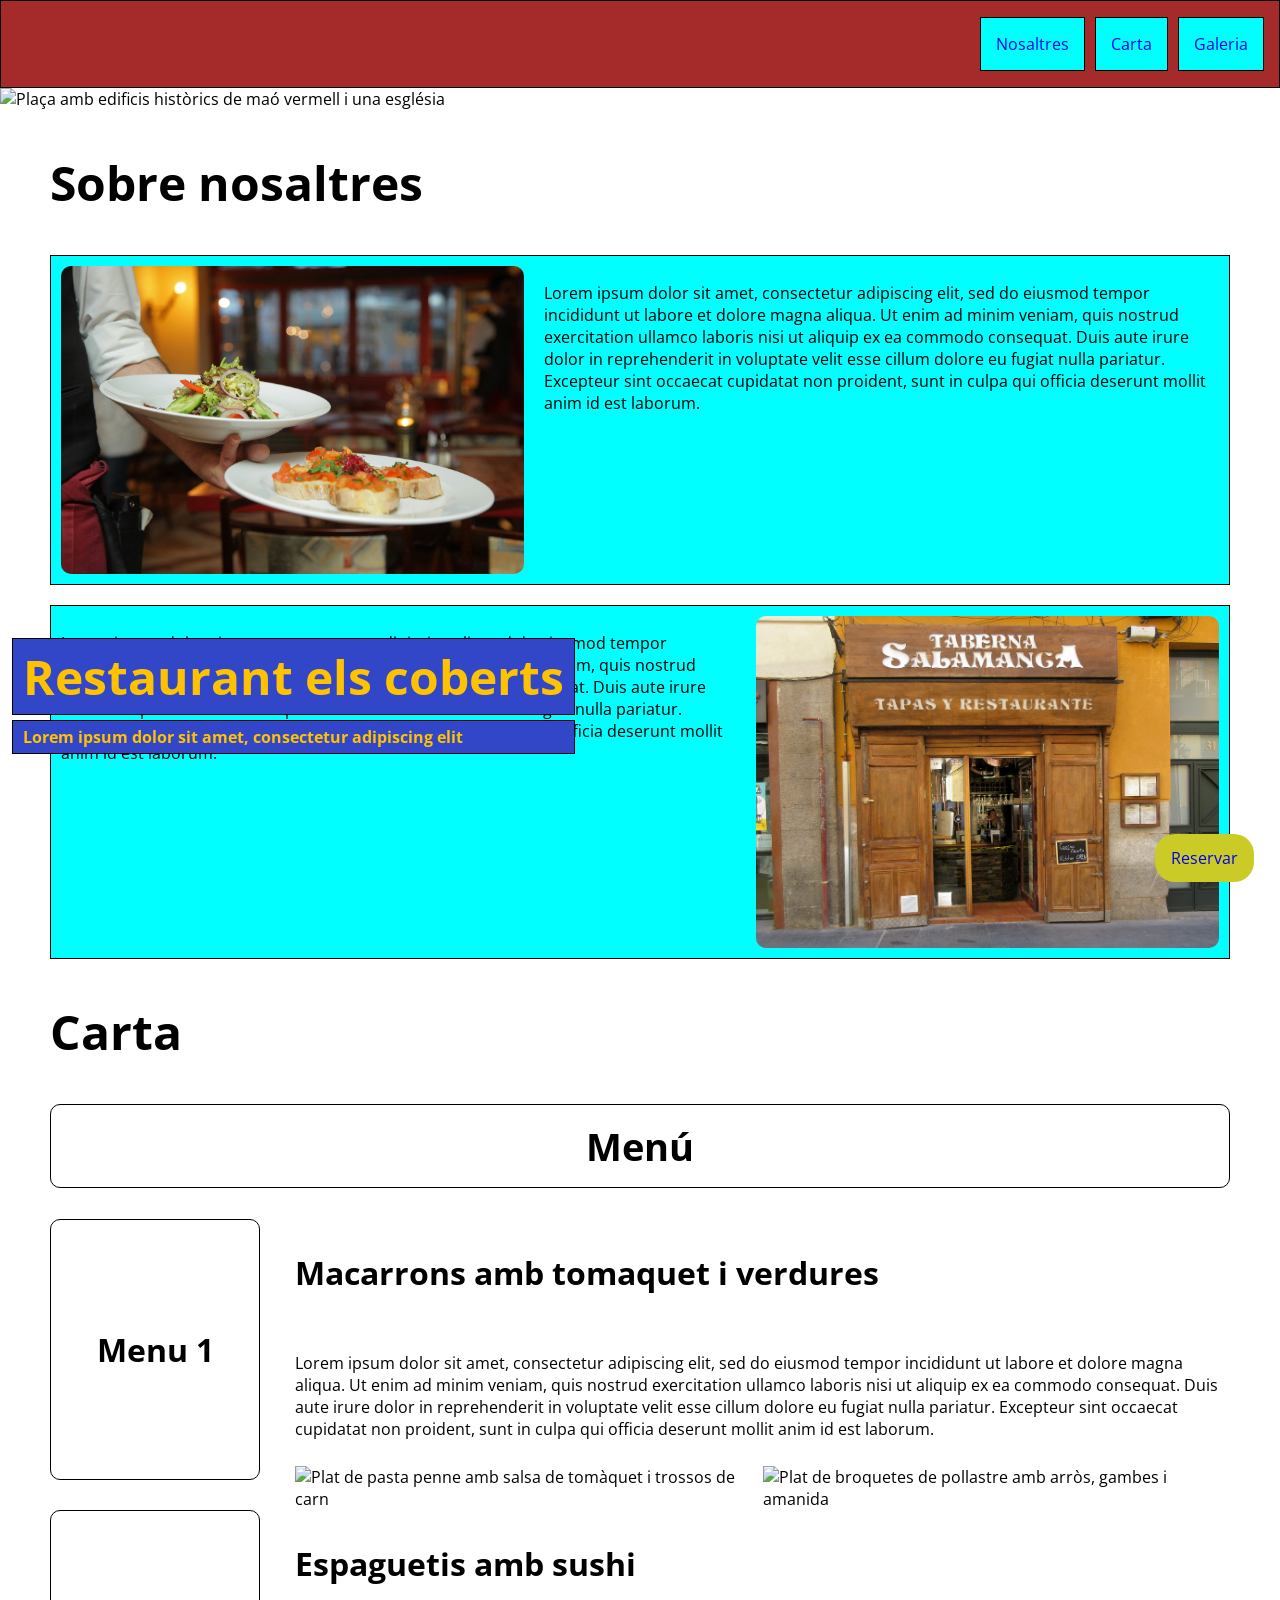
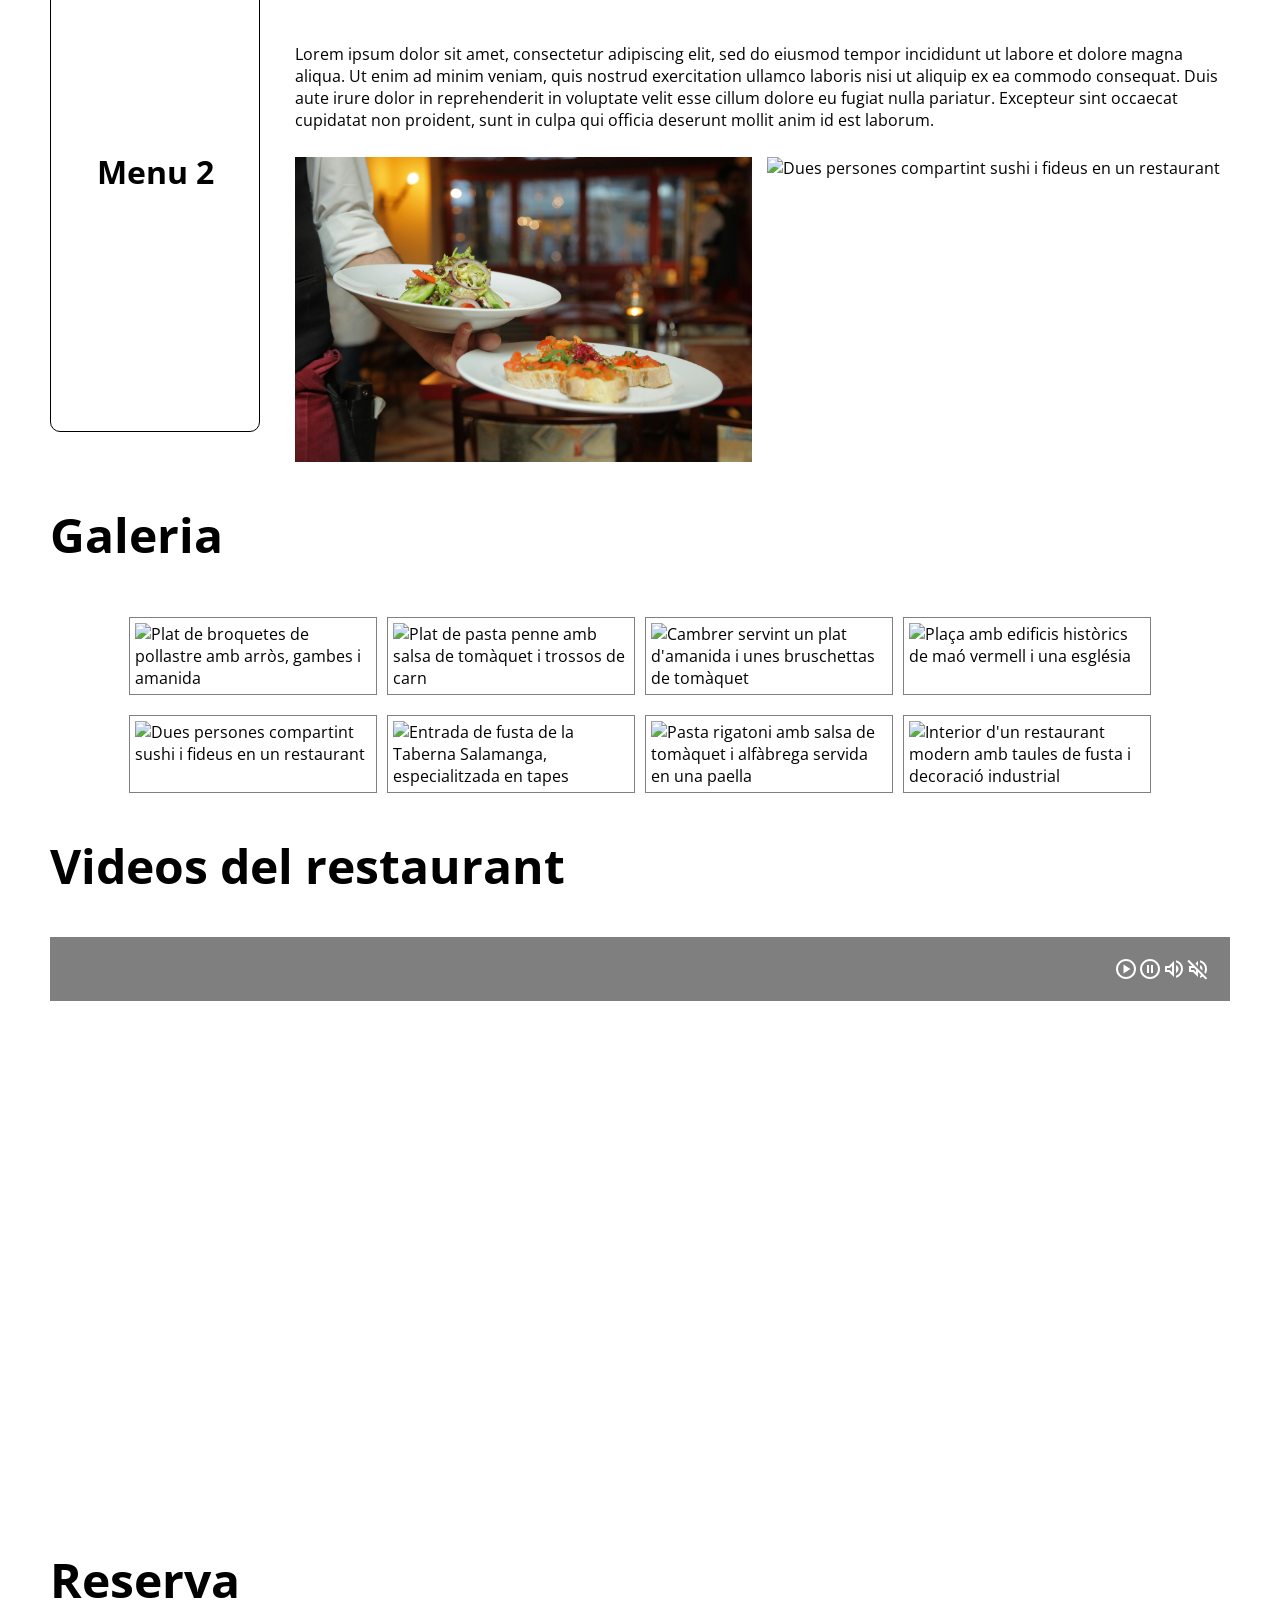
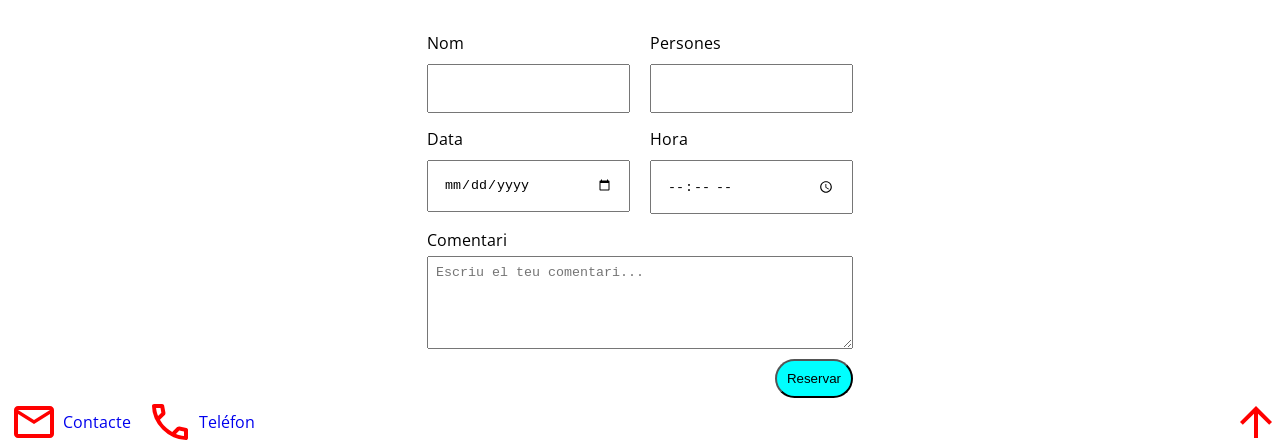
==== commit 693c42be: "Galeria millorada, menu video fet i animacio titol check" ====
--- a/index.html
+++ b/index.html
@@ -123,20 +123,33 @@
                 <h1>Galeria</h1>
             </div>
             <div class="galeria-container">
-                <!--Fila 1-->
-           <div class="fila1">
-            <img class="Galeria" src="Media/4ad2f382-f71b-44fc-89d0-1938548b1a4b 1.png" alt="Plat de broquetes de pollastre amb arròs, gambes i amanida">
-            <img class="Galeria" src="Media/A_plate_of_red_sauce_pasta.jpg" alt="Plat de pasta penne amb salsa de tomàquet i trossos de carn">
-            <img class="Galeria" src="Media/pexels-pixabay-262978.jpg" alt="Cambrer servint un plat d'amanida i unes bruschettas de tomàquet">
-            <img class="Galeria" src="Media/2019_03_30_oldemburgo_rathaus_02.jpg" alt="Plaça amb edificis històrics de maó vermell i una església">
-            
-            <!--Fila 2 -->
-        
-            <img class="Galeria" src="Media/couple-enjoying-food-restaurant.jpg" alt="Dues persones compartint sushi i fideus en un restaurant">
-            <img class="Galeria" src="Media/hippopx.com.jpg" alt="Entrada de fusta de la Taberna Salamanga, especialitzada en tapes">
-            <img class="Galeria" src="Media/pasta-with-tomato-sauce-served-pan.jpg" alt="Pasta rigatoni amb salsa de tomàquet i alfàbrega servida en una paella">
-            <img class="Galeria" src="Media/restaurant-interior.jpg" alt="Interior d'un restaurant modern amb taules de fusta i decoració industrial">
-            </div>  
+                <!--Fila 1--> 
+                <div class="Galeria">
+                    <img  src="Media/4ad2f382-f71b-44fc-89d0-1938548b1a4b 1.png" alt="Plat de broquetes de pollastre amb arròs, gambes i amanida">
+                </div>
+                <div class="Galeria">
+                    <img  src="Media/A_plate_of_red_sauce_pasta.jpg" alt="Plat de pasta penne amb salsa de tomàquet i trossos de carn">
+                </div>
+                <div class="Galeria">
+                    <img  src="Media/A_plate_of_red_sauce_pasta.jpg" alt="Cambrer servint un plat d'amanida i unes bruschettas de tomàquet">
+                </div>
+                <div class="Galeria">
+                    <img  src="Media/A_plate_of_red_sauce_pasta.jpg" alt="Plaça amb edificis històrics de maó vermell i una església">
+                </div>
+                
+                <!--Fila 2 -->
+                <div class="Galeria">
+                    <img src="Media/A_plate_of_red_sauce_pasta.jpg" alt="Dues persones compartint sushi i fideus en un restaurant">
+                </div>
+                <div class="Galeria">
+                    <img src="Media/A_plate_of_red_sauce_pasta.jpg" alt="Entrada de fusta de la Taberna Salamanga, especialitzada en tapes">
+                </div>
+                <div class="Galeria">
+                    <img src="Media/A_plate_of_red_sauce_pasta.jpg" alt="Pasta rigatoni amb salsa de tomàquet i alfàbrega servida en una paella">
+                </div>
+                <div class="Galeria">
+                    <img src="Media/A_plate_of_red_sauce_pasta.jpg" alt="Interior d'un restaurant modern amb taules de fusta i decoració industrial">
+                </div>  
                 
             
             </div>
@@ -145,6 +158,7 @@
         <!--Seccio video restaurant-->
         <section id="videos" class="titolgaleria vrestaurant">
             <h1>Videos del restaurant</h1>
+            <div class="video-container">
             <video class="videor" id="videorestaurant"muted>
                 <source src="Media/Video final Practica 3 recursos.mov" type="video/mp4">
                 El teu navegador no es compatible amb el format del video :(
@@ -161,6 +175,7 @@
                 <svg xmlns="http://www.w3.org/2000/svg" id="volumeOff"height="24px" viewBox="0 -960 960 960" width="24px" fill="#e3e3e3"><path d="M792-56 671-177q-25 16-53 27.5T560-131v-82q14-5 27.5-10t25.5-12L480-368v208L280-360H120v-240h128L56-792l56-56 736 736-56 56Zm-8-232-58-58q17-31 25.5-65t8.5-70q0-94-55-168T560-749v-82q124 28 202 125.5T840-481q0 53-14.5 102T784-288ZM650-422l-90-90v-130q47 22 73.5 66t26.5 96q0 15-2.5 29.5T650-422ZM480-592 376-696l104-104v208Zm-80 238v-94l-72-72H200v80h114l86 86Zm-36-130Z"/></svg>
 
             </div>
+            </div>
         </section>
         <section id="reserva">
             <h1 class="info">Reserva</h1>
--- a/Styles/Style.css
+++ b/Styles/Style.css
@@ -94,7 +94,6 @@
     position: absolute;
     top: 550px;
     left: 12px;
-    height: 100%;
             animation-name: apareix;
         animation-duration: 10s;
         animation-direction: forwards;
@@ -273,6 +272,7 @@
 .titolgaleria {
     margin: 20px 50px 20px 50px;
 }
+
 .Galeria {
     width: 20%;
     border: 1px solid gray;
@@ -281,6 +281,12 @@
     min-width: 200px;
     
 }
+
+.Galeria img {
+    width: 100%;
+    display: block;
+}
+
 .Galeria:hover{
     border-radius: 10px;
     border: 1px solid rgba(12, 148, 118, 0.562);
@@ -310,17 +316,17 @@
 
 /*Transicions galeria*/
 
-.fila1  {
+.galeria-container div  {
     overflow: hidden;
 }
 /*Estat inicial*/
-.fila1 img{
+.galeria-container div img{
     transition: transform 0.5s ease-in-out,  
               filter 0.5s ease-in-out;
 }
 /*Transicio*/
- .Galeria:hover{ 
-    transform: scale(0.9) rotate(3deg);
+ .galeria-container div img:hover{ 
+    transform: scale(1.5) rotate(3deg);
     filter: grayscale(100%);
 }
 /*transicions enllaços menu*/
@@ -342,13 +348,28 @@
 }
 .controlvideo{
   position: absolute;
-  bottom: 0;
-  left: 0;
+  top: 0;
   background: rgba(0, 0, 0, 0.5);
   color: #f1f1f1;
   width: 100%;
   padding: 20px;
   box-sizing: border-box;
+  display: flex;
+  flex-direction: row;
+    justify-content: flex-end;
+}
+.galeria-container{
+    display: flex;
+    flex-direction: row;
+    gap: 10px;
+    flex-wrap: wrap;
+    justify-content: center;
+
+}
+.controlvideo svg:hover{
+    box-shadow: 0 0 12px 4px rgba(255, 255, 255, 0.4);
+
+    border: none;
 }
 /*Estils formulari*/
 .form-container{
@@ -428,6 +449,10 @@
 .vrestaurant svg:hover{
     fill: red;
 }
+/*Estils seccio video */
+.video-container{
+    position: relative;
+}
 /*Animacio text slider*/
 @keyframes apareix {
     0%{
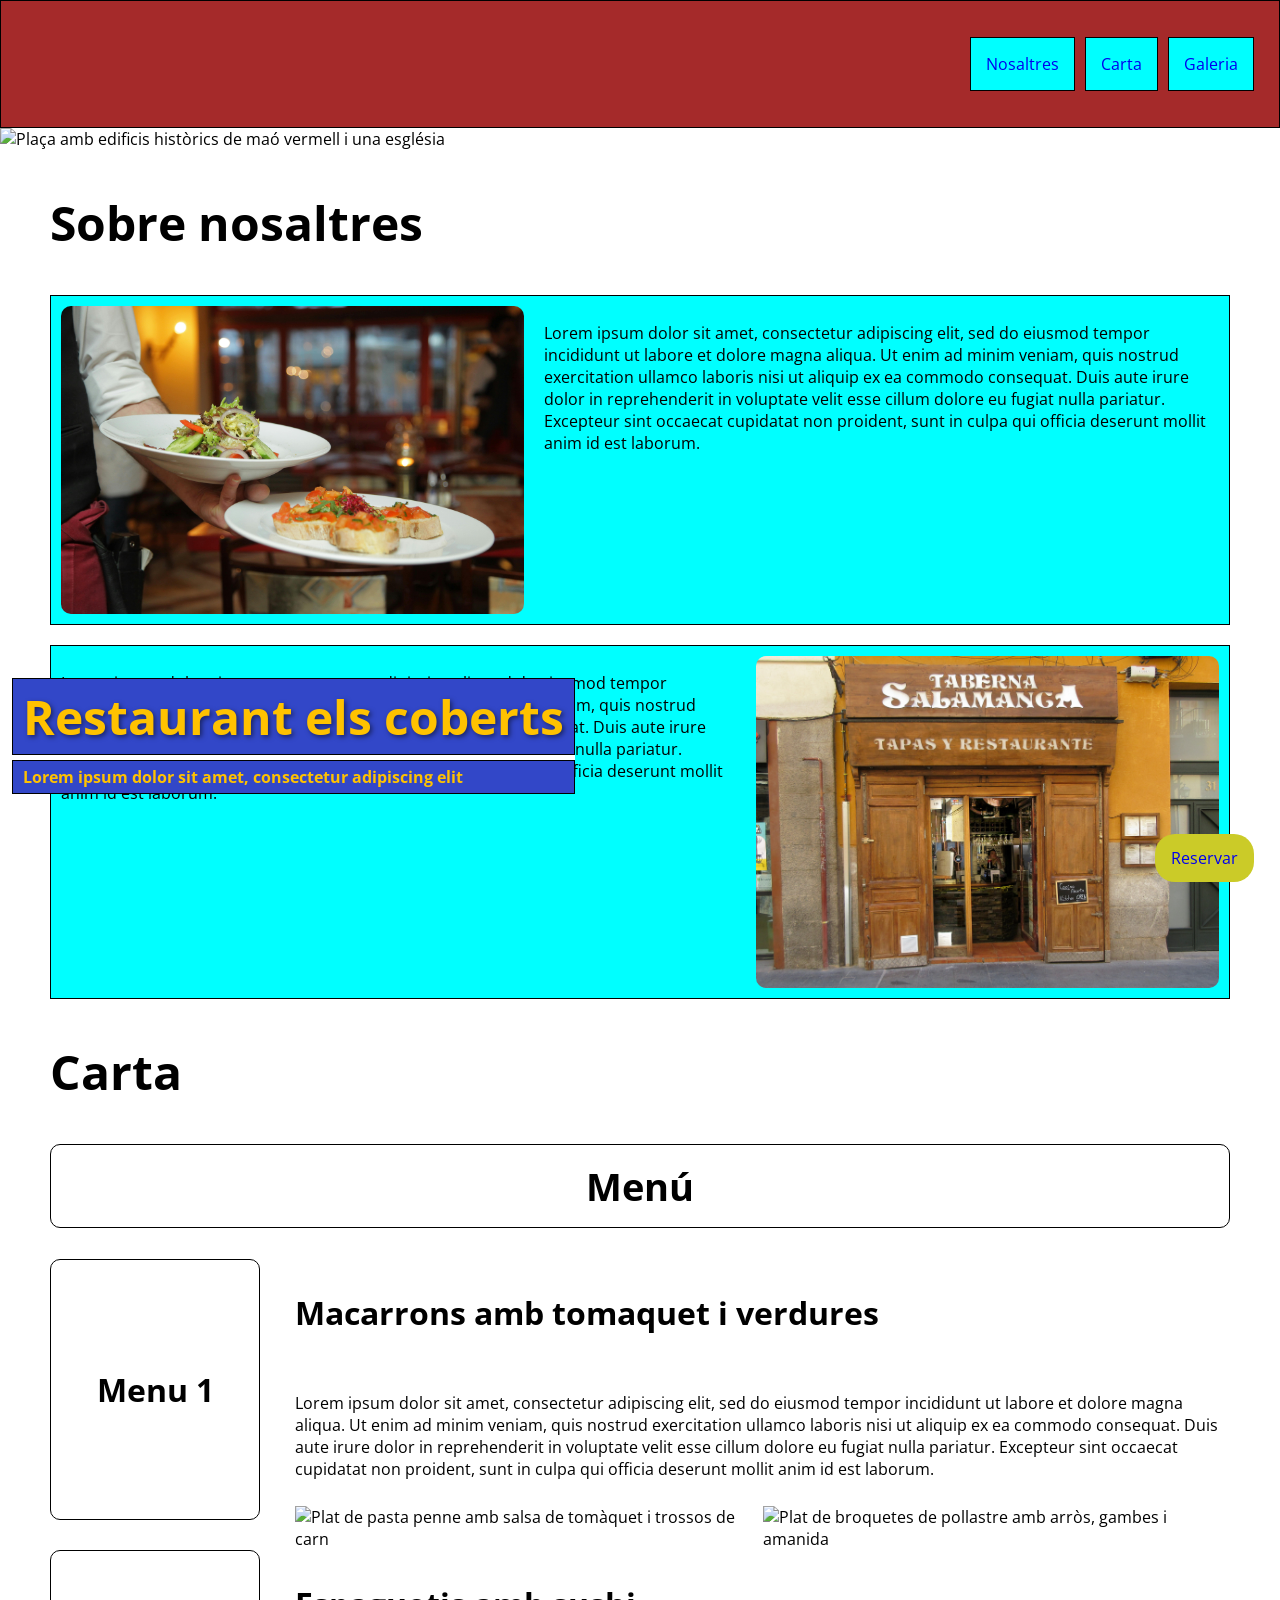
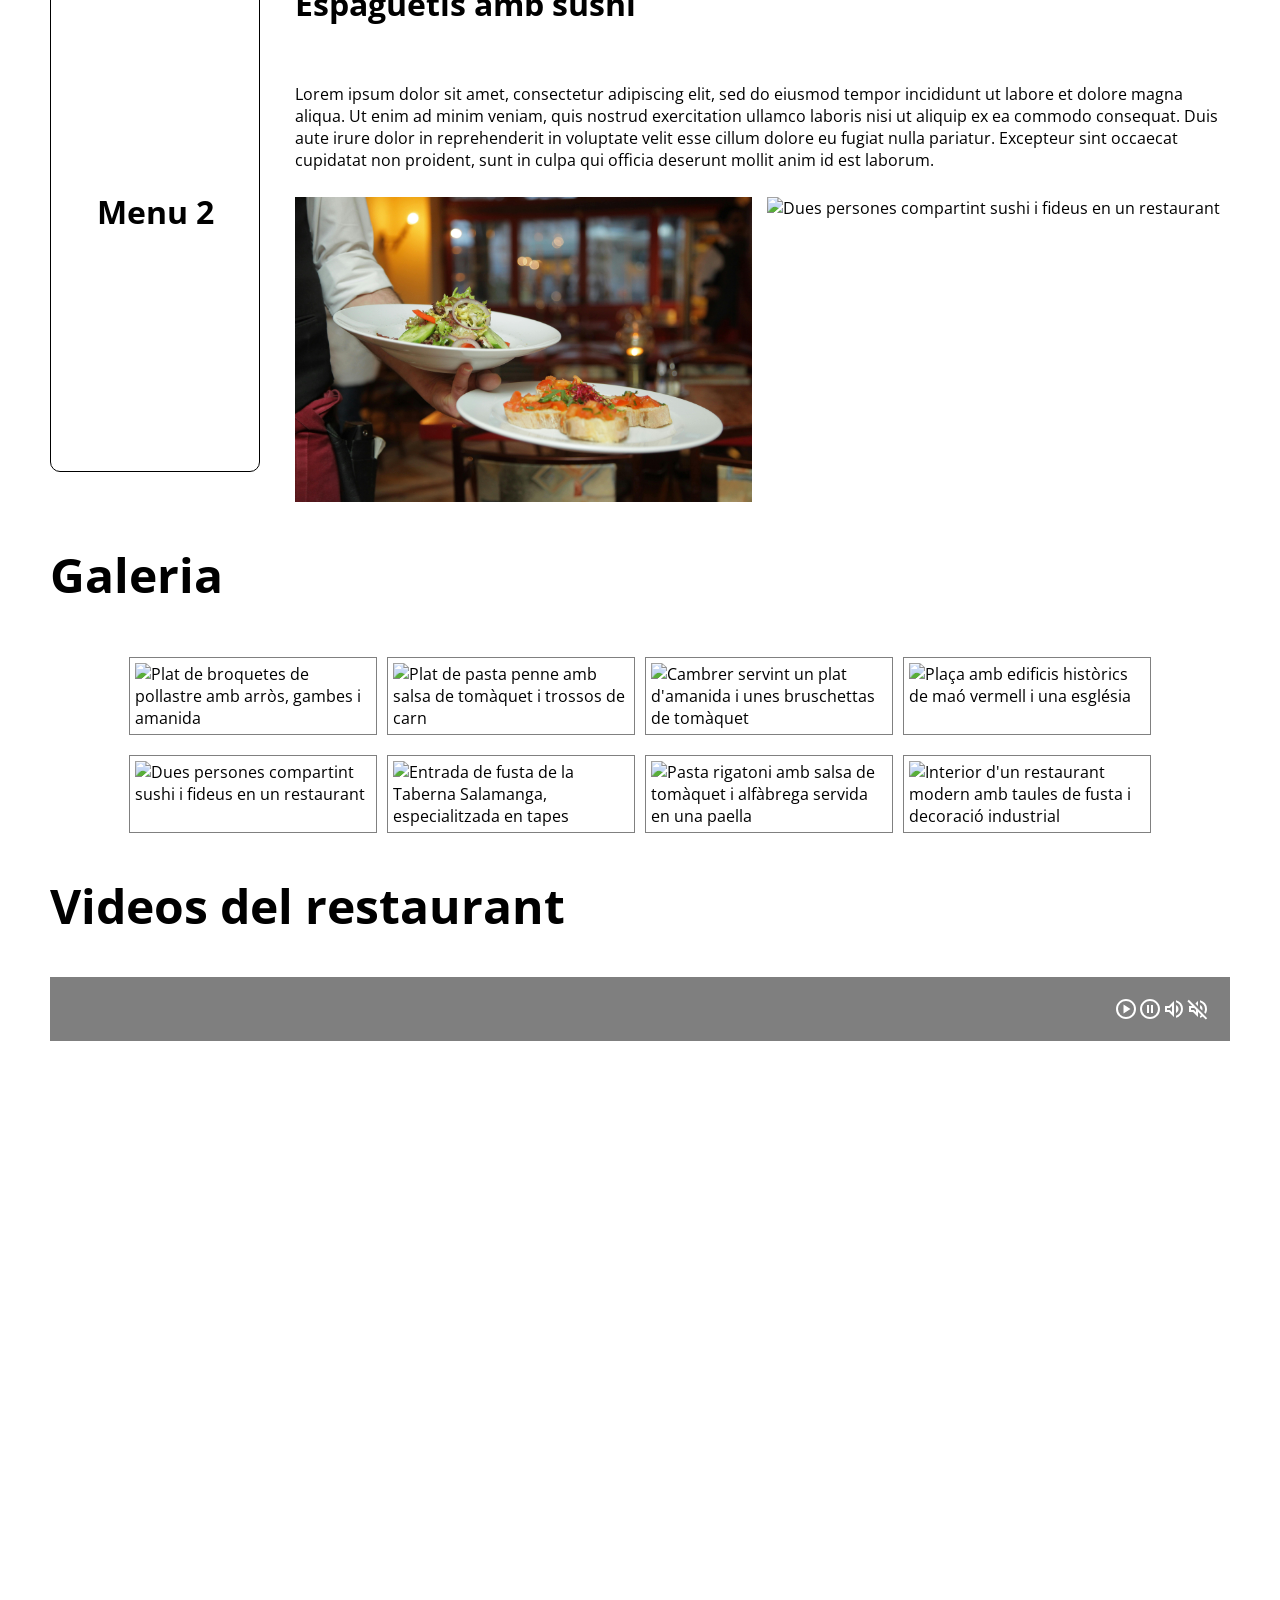
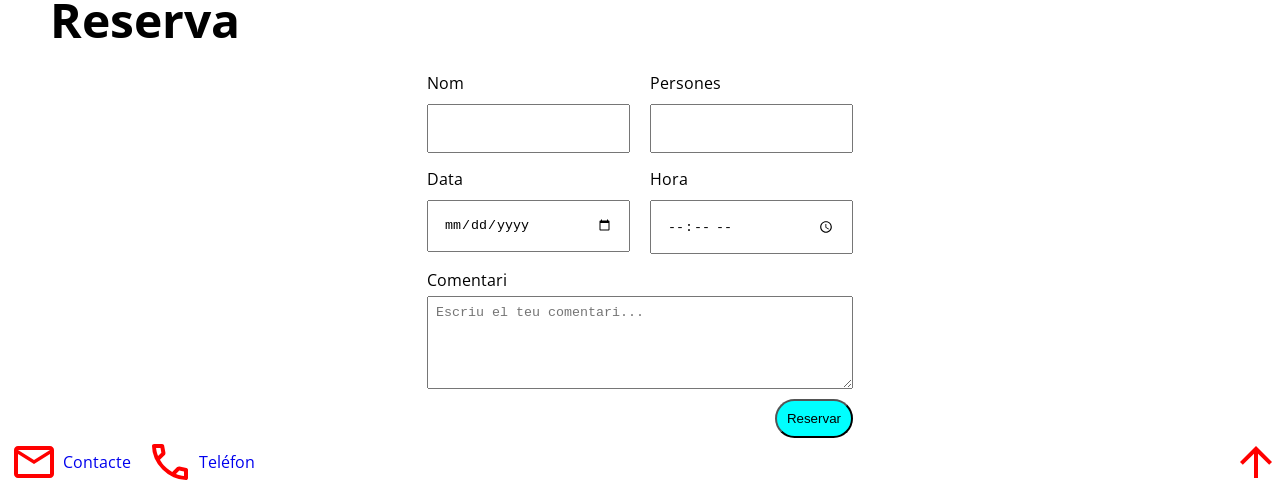
==== commit 3cd8b402: "animacions en proces" ====
--- a/index.html
+++ b/index.html
@@ -10,7 +10,7 @@
 </head>
 <body>
     <!--Menu navegacio que es va veient mentre fem scroll a la pagina-->
-    <nav>
+    <nav id="nav">
         <div>
                 <ul class="menu-container">
                         <li class="menu-item">
--- a/Styles/Style.css
+++ b/Styles/Style.css
@@ -70,6 +70,8 @@
         top: 0;
         position: sticky;
         z-index: 2000;
+    transition: all 0.4s ease; /* ← afegeix això */
+
 }
 
 /*Aquests son els estils del menu */
@@ -96,7 +98,7 @@
     left: 12px;
             animation-name: apareix;
         animation-duration: 10s;
-        animation-direction: forwards;
+        animation-fill-mode: forwards;
 
     }
 .fotoslider{
@@ -110,6 +112,7 @@
     margin: 0;
     font-weight: bold;
     font-size: var(--tamany-titol-principal);
+    text-shadow: 2px 2px 5px rgba(0,0,0,0.5);
 }
 .paragrafcentrat p{
     color: var(--color-titol-principal);
@@ -132,10 +135,11 @@
     z-index: 1000;
     padding: 0.8rem 1rem;
     border-radius: 20px;
-
-}
-.chatbot{
+        animation-name: botoApareix;
+    animation-duration: 5s; 
+    animation-fill-mode: forwards; 
     background-color: rgb(203, 203, 40);
+
 }
 /*Estils seccio nosaltres*/
 .nosaltres-info{
@@ -158,6 +162,7 @@
     border: 1px solid black;
     padding: 10px;
     background-color: aqua;
+    
 }
 .infonosaltres img{
     border-radius: 10px;
@@ -364,6 +369,8 @@
     gap: 10px;
     flex-wrap: wrap;
     justify-content: center;
+    
+    overflow: hidden;
 
 }
 .controlvideo svg:hover{
@@ -455,18 +462,40 @@
 }
 /*Animacio text slider*/
 @keyframes apareix {
-    0%{
+    0% {
+        opacity: 0;
+        top: 200px;
         background-color: orange;
-        top: 200px;
+    }
+    33% {                              
+        opacity: 0.3;
+        top: 150px;
+        background-color: orange;
+    }
+    66% {                             
+        opacity: 0.7;
+        top: 80px;
+        background-color: rgba(255,165,0,0.5);
+    }
+    100% {
+        opacity: 1;
+        transform: translateY(0);
+        background-color: white;
+        
+    }
+
+}
+/*Animacio boto*/
+@keyframes botoApareix {
+    0% {
         opacity: 0;
-    }
-
-    100%{
-        background-color: white;
-        top: 50px;
+        transform: translateY(100px); 
+    }
+    100% {
         opacity: 1;
-    }
-
+        transform: translateY(0); 
+        
+    }
 }
 /*Media querys activitat 10*/
 /*Amplada 768px*/
